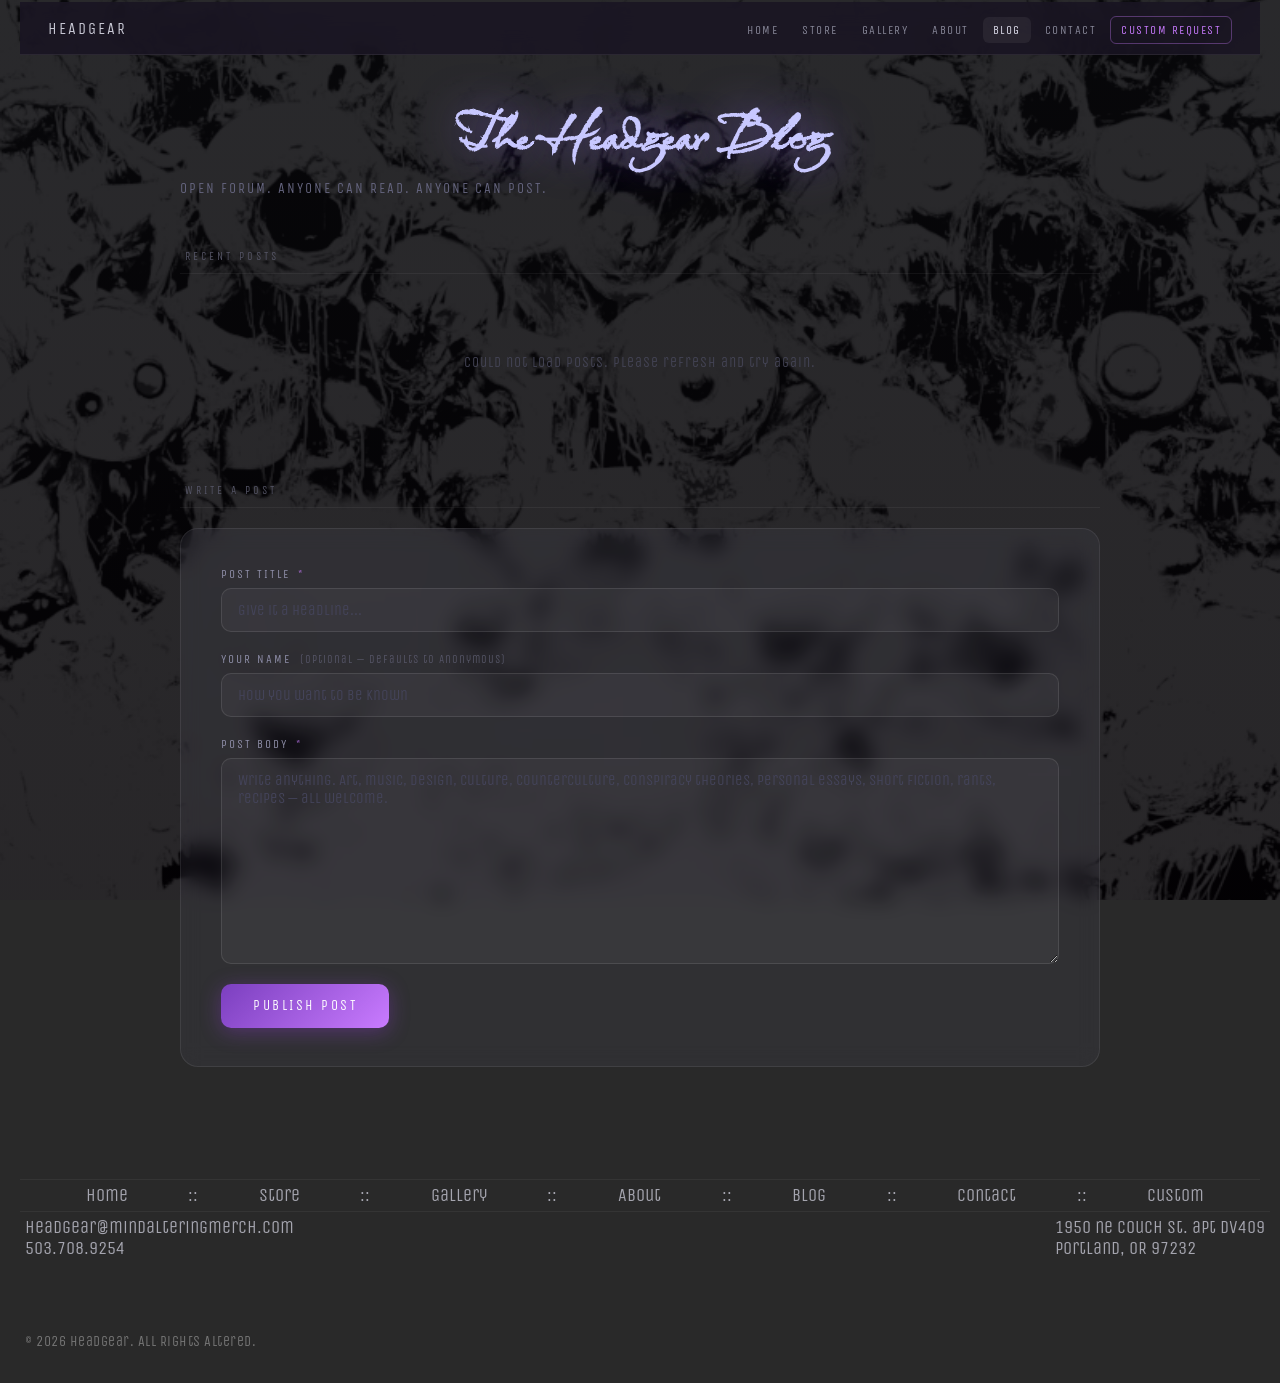
==== blog.html @ d74bf7a7 "adding blog and community" ====
<!DOCTYPE html>
<html lang="en">

<head>
    <meta charset="UTF-8">
    <meta name="viewport" content="width=device-width, initial-scale=1.0">
    <meta name="description" content="Headgear Community Blog — read and write posts, leave comments, start conversations.">
    <title>Blog | Headgear</title>
    <link rel="preconnect" href="https://fonts.googleapis.com">
    <link rel="preconnect" href="https://fonts.gstatic.com" crossorigin>
    <link href="https://fonts.googleapis.com/css2?family=Babylonica:wght@400;700&family=Unica+One:wght@300;400;500;600;700&display=swap" rel="stylesheet">
    <link rel="stylesheet" href="css/default.css">
    <link rel="stylesheet" href="css/community.css">
</head>

<body>
    <div class="container">

        <!-- Nav -->
        <nav class="site-nav" aria-label="Site navigation">
            <a href="index.html" class="nav-logo">HEADGEAR</a>
            <ul class="nav-links">
                <li><a href="index.html">Home</a></li>
                <li><a href="index.html#store">Store</a></li>
                <li><a href="index.html#gallery">Gallery</a></li>
                <li><a href="index.html#about">About</a></li>
                <li><a href="blog.html" class="active">Blog</a></li>
                <li><a href="contact.html">Contact</a></li>
                <li><a href="custom.html" class="nav-cta">Custom Request</a></li>
            </ul>
        </nav>

        <div class="page-wrap" style="max-width:960px;">

            <!-- Hero -->
            <header class="page-hero">
                <h1>The Headgear Blog</h1>
                <p class="hero-sub">Open forum. Anyone can read. Anyone can post.</p>
            </header>

            <!-- Blog Feed -->
            <section aria-label="Blog posts">
                <p class="section-label">Recent Posts</p>
                <div class="blog-feed" id="blog-feed">
                    <!-- Rendered by community.js -->
                </div>
            </section>

            <!-- Submit a Post -->
            <section aria-label="Write a blog post">
                <p class="section-label">Write a Post</p>

                <!-- Confirm (hidden until submit) -->
                <div class="confirm-message glass-panel" id="blog-post-confirm" role="alert" aria-live="polite">
                    <span class="confirm-icon">📝</span>
                    <h2>Post Submitted</h2>
                    <p>Your post is now live in the feed. Scroll up to see it.</p>
                    <button class="btn-secondary" onclick="document.getElementById('blog-post-confirm').classList.remove('visible'); document.getElementById('blog-post-panel').style.display=''; document.getElementById('blog-post-form').reset();">
                        Write another
                    </button>
                </div>

                <div class="glass-panel" id="blog-post-panel">
                    <form class="community-form" id="blog-post-form" novalidate>

                        <!-- Title (required) -->
                        <div class="form-group">
                            <label for="bp-title">Post Title <span class="req">*</span></label>
                            <input type="text" id="bp-title" name="title" placeholder="Give it a headline..."
                                data-required autocomplete="off">
                            <span class="field-error">Title is required.</span>
                        </div>

                        <!-- Author (optional) -->
                        <div class="form-group">
                            <label for="bp-name">Your Name <span class="opt">(optional — defaults to Anonymous)</span></label>
                            <input type="text" id="bp-name" name="name" placeholder="How you want to be known"
                                autocomplete="name">
                        </div>

                        <!-- Body (required) -->
                        <div class="form-group">
                            <label for="bp-body">Post Body <span class="req">*</span></label>
                            <textarea id="bp-body" name="body" rows="10"
                                placeholder="Write anything. Art, music, design, culture, counterculture, conspiracy theories, personal essays, short fiction, rants, recipes — all welcome."
                                data-required></textarea>
                            <span class="field-error">Post body is required.</span>
                        </div>

                        <button type="submit" class="btn-submit" id="blog-submit">Publish Post</button>
                    </form>
                </div>
            </section>
        </div>

        <!-- Footer -->
        <footer class="footer">
            <div class="menu">
                <a href="index.html">Home</a> ::
                <a href="index.html#store">Store</a> ::
                <a href="index.html#gallery">Gallery</a> ::
                <a href="index.html#about">About</a> ::
                <a href="blog.html">Blog</a> ::
                <a href="contact.html">Contact</a> ::
                <a href="custom.html">Custom</a>
            </div>
            <div class="cont">
                <div>headgear@mindalteringmerch.com<br />503.708.9254</div>
                <div>1950 ne Couch st. apt dv409 <br />Portland, OR 97232</div>
            </div>
            <p>&copy; 2026 Headgear. All Rights Altered.</p>
            <p>&nbsp;</p>
        </footer>
    </div>

    <script src="js/community.js" defer></script>
</body>

</html>
---- css/default.css ----
/* Brand Theme and Global Styles */
body {
    background-color: #292929;
    color: #a5a5af;
    font-family: 'Unica One', -apple-system, BlinkMacSystemFont, "Segoe UI", Roboto, sans-serif;
    margin: 0;
    padding: 0;
    min-height: 100vh;
}

a {
    text-decoration: none;
    color: #a5a5af;
}

p {
    font-size: 1rem;
    margin: 0;
    font-family: 'Unica One';
    text-align: justify;
    padding: 5px;
}

.container {
    width: 100%;
    min-height: 100vh;
    background-image: linear-gradient(rgba(41, 41, 55, 0.18), rgba(31, 11, 41, 0.08)), url("../img/bg-med.png");
    background-size: cover;
    background-position: center;
    background-attachment: fixed;
    display: flex;
    flex-direction: column;
    box-sizing: border-box;
    padding: 2px 20px;
}

/* Header Section */
.header {
    display: flex;
    flex-direction: column;
    align-items: center;
    margin-top: 0;

}

.logo {
    max-width: 450px;
    width: 100%;
    display: flex;
    justify-content: center;
    align-items: start;
}

.logo img {
    width: 80%;
    height: auto;
    /*  filter: drop-shadow(0 0 20px rgba(255, 255, 255, 0.05)); */
}

.tagline {
    margin: 0;
    padding: 0;
    text-align: center;
    margin-bottom: 20px;
    max-width: 574px;
}

.tagline img {
    width: 100%;
    height: auto;

}

/* Intro Section & Glassmorphic Card */
.intro-section {
    display: flex;
    justify-content: center;
    margin-bottom: 60px;
}

.glass-card {
    background: rgba(200, 200, 255, 0.1);
    backdrop-filter: blur(2px);
    -webkit-backdrop-filter: blur(2px);
    border: 1px solid rgba(255, 255, 255, 0.08);
    border-radius: 16px;
    padding: 30px 40px;
    box-sizing: border-box;
    /* Shrink to content, centered by parent flex */
    display: inline-flex;
    flex-direction: row;
    align-items: stretch;
    /* justify-content: flex-end; */
    gap: 10px;
}

/*
.glass-card p {
    font-size: 1em;
    color: #e0e0e6;
    margin: 0;
    text-align: right;
}
*/
/* Text block: stretches to match image column height via align-items:stretch */
/*
.intro-lead {
    display: flex;
    align-items: center;
font-size: 1.25rem !important; 
line-height: 1.6; 
margin: 0 !important;
color: #ffffff !important;
text-align: right;
}
*/

/* Image column: sized by the image's own intrinsic dimensions */
.intro-pic {

    width: 100%;
}

/* Never upscale beyond intrinsic size; height matches column via flex */
.intro-pic img {
    max-width: 281px;
    max-height: 349px;
    height: auto;
    width: 100%;
    min-width: 150px;
    object-fit: contain;
}

.intro-columns {
    display: flex;
    gap: 40px;
    text-align: left;
    margin-top: 25px;
}

.intro-column {
    flex: 1;
}

.intro-column h3 {
    font-size: 1.25rem;
    text-transform: uppercase;
    letter-spacing: 1.5px;
    margin-top: 0;
    margin-bottom: 15px;
    font-family: 'Rajdhani', sans-serif;
    font-weight: 600;
}

.intro-column:first-of-type h3 {
    color: #00ffff;
    /* Neon cyan for Celebrate */
    border-bottom: 1px solid rgba(0, 255, 255, 0.2);
    padding-bottom: 8px;
}

.intro-column:last-of-type h3 {
    color: #ff3366;
    /* Neon pink for Oppose */
    border-bottom: 1px solid rgba(255, 51, 102, 0.2);
    padding-bottom: 8px;
}

.intro-column ul {
    list-style: none;
    padding: 0;
    margin: 0;
}

.intro-column li {
    font-size: 0.95rem;
    line-height: 1.6;
    margin-bottom: 12px;
    color: #b0b0bb;
    position: relative;
    padding-left: 20px;
}

.intro-column li::before {
    content: "•";
    position: absolute;
    left: 0;
    font-size: 1.2rem;
    line-height: 1.2;
}

.intro-column:first-of-type li::before {
    color: #00ffff;
}

.intro-column:last-of-type li::before {
    color: #ff3366;
}

.intro-column li strong {
    color: #ffffff;
}

/* Gallery Section & Grid */
.gallery-section {
    margin-top: 40px;
    margin-bottom: 80px;
    max-width: 1200px;
    width: 100%;
    margin-left: auto;
    margin-right: auto;
}

.gallery-header {
    text-align: center;
    margin-bottom: 45px;
}

.gallery-header h2 {
    width: 60%;
    max-width: 320px;
    font-family: 'Babylonica', cursive;
    font-size: 2.6rem;
    color: #000099;
    /* Neon yellow/gold */
    margin: 0 0 10px 0;
    /* text-shadow: 1px 1px 0px rgba(0, 0, 0, 0.8), 0 0 2px rgba(255, 54, 0, 0.9); */
}

/*
.gallery-header p {
    font-size: 1.05rem;
    color: #b0b0bb;
    max-width: 600px;
    margin: 0 auto;
    font-weight: 300;
}
*/
.gallery-grid {
    display: grid;
    grid-template-columns: repeat(auto-fill, minmax(220px, 1fr));
    gap: 24px;
    padding: 10px 0;
}

.gallery-item {
    position: relative;
    border-radius: 12px;
    overflow: hidden;
    background-color: rgba(0, 0, 0, 0.4);
    border: 1px solid rgba(255, 255, 255, 0.05);
    aspect-ratio: 1 / 1;
    cursor: pointer;
    box-shadow: 0 6px 20px rgba(0, 0, 0, 0.3);
    transition: transform 0.4s cubic-bezier(0.165, 0.84, 0.44, 1),
        border-color 0.3s ease,
        box-shadow 0.3s ease;
}

.gallery-item::after {
    content: '';
    position: absolute;
    inset: 0;
    border: 2px solid transparent;
    border-radius: 12px;
    transition: border-color 0.3s ease;
    pointer-events: none;
}

.gallery-item:hover {
    transform: translateY(-8px) scale(1.02);
    box-shadow: 0 12px 30px rgba(255, 51, 102, 0.25);
}

.gallery-item:hover::after {
    border-color: rgba(255, 51, 102, 0.6);
}

.gallery-item img {
    width: 100%;
    height: 100%;
    object-fit: cover;
    transition: filter 0.4s ease;
    filter: grayscale(15%) brightness(85%);
}

.gallery-item:hover img {
    filter: grayscale(0%) brightness(105%);
}

/* Image title overlay inside thumbnail */
.gallery-item-overlay {
    position: absolute;
    bottom: 0;
    left: 0;
    right: 0;
    background: linear-gradient(transparent, rgba(0, 0, 0, 0.9));
    padding: 15px;
    opacity: 0;
    transform: translateY(10px);
    transition: opacity 0.3s ease, transform 0.3s ease;
}

.gallery-item:hover .gallery-item-overlay {
    opacity: 1;
    transform: translateY(0);
}

.gallery-item-title {
    font-size: 0.95rem;
    font-weight: 500;
    color: #fff;
    margin: 0;
    white-space: nowrap;
    overflow: hidden;
    text-overflow: ellipsis;
    letter-spacing: 0.5px;
}

/* Shadowbox (Lightbox Modal) styling */
.shadowbox {
    position: fixed;
    top: 0;
    left: 0;
    width: 100%;
    height: 100%;
    background-color: rgba(15, 15, 15, 0.96);
    z-index: 1000;
    opacity: 0;
    pointer-events: none;
    transition: opacity 0.35s ease;
    display: flex;
    justify-content: center;
    align-items: center;
    user-select: none;
}

.shadowbox.active {
    opacity: 1;
    pointer-events: auto;
}

.shadowbox-close {
    position: absolute;
    top: 25px;
    right: 30px;
    background: none;
    border: none;
    color: #fff;
    font-size: 45px;
    cursor: pointer;
    line-height: 1;
    opacity: 0.6;
    transition: opacity 0.2s ease, transform 0.2s ease;
    z-index: 1010;
}

.shadowbox-close:hover {
    opacity: 1;
    transform: scale(1.1);
}

.shadowbox-nav {
    position: absolute;
    top: 50%;
    transform: translateY(-50%);
    background: rgba(255, 255, 255, 0.03);
    border: 1px solid rgba(255, 255, 255, 0.08);
    color: #fff;
    width: 56px;
    height: 56px;
    border-radius: 50%;
    cursor: pointer;
    display: flex;
    justify-content: center;
    align-items: center;
    opacity: 0.5;
    transition: all 0.2s ease;
    z-index: 1010;
}

.shadowbox-nav:hover {
    opacity: 1;
    background: rgba(255, 255, 255, 0.12);
    border-color: rgba(255, 255, 255, 0.25);
    transform: translateY(-50%) scale(1.05);
}

.shadowbox-nav svg {
    width: 28px;
    height: 28px;
    fill: currentColor;
}

.shadowbox-prev {
    left: 30px;
}

.shadowbox-next {
    right: 30px;
}

.shadowbox-content {
    max-width: 85%;
    max-height: 80%;
    display: flex;
    justify-content: center;
    align-items: center;
    transform: scale(0.96);
    transition: transform 0.35s cubic-bezier(0.165, 0.84, 0.44, 1);
}

.shadowbox.active .shadowbox-content {
    transform: scale(1);
}

.shadowbox-content img {
    max-width: 100%;
    max-height: 75vh;
    object-fit: contain;
    border-radius: 8px;
    box-shadow: 0 15px 50px rgba(0, 0, 0, 0.8);
    border: 1px solid rgba(255, 255, 255, 0.1);
    /* Prevent image dragging */
    -webkit-user-drag: none;
}

.shadowbox-info {
    position: absolute;
    bottom: 35px;
    left: 50%;
    transform: translateX(-50%);
    text-align: center;
    width: 85%;
    max-width: 600px;
    z-index: 1010;
}

.shadowbox-caption {
    font-family: 'Cabin Sketch', cursive;
    font-size: 1.8rem;
    color: #fff;
    margin: 0 0 5px 0;
    text-shadow: 2px 2px 4px rgba(0, 0, 0, 0.9), 0 0 10px rgba(255, 255, 255, 0.1);
}

.shadowbox-counter {
    font-size: 0.9rem;
    color: #888;
    letter-spacing: 1px;
}

/* about section */
.about-section {
    margin-top: 30px;
    margin-bottom: 30px;
    max-width: 1200px;
    width: 100%;
    margin-left: auto;
    margin-right: auto;
}

.about-section div {
    text-align: center;
    margin-bottom: 45px;
}

.about-tagline {
    margin: 0;
    padding: 0;
    text-align: center;
    margin-bottom: 20px;
}

.about-tagline img {
    width: 100%;
    height: auto;
    max-width: 574px;
}

/* Footer Section */
.footer {
    background-image: url('../img/pentanarchysymbol.png');
    background-position: center bottom 10px;
    background-repeat: no-repeat;
    background-attachment: fixed;
    background-size: 15%;
    padding: 0;
    margin-top: auto;
    border-top: 1px solid rgba(255, 255, 255, 0.05);
}

.footer .menu {
    display: flex;
    width: 100%;
    height: auto;
    justify-content: space-evenly;
    text-align: left;
    font-size: 1.1rem;
    font-family: 'Unica One';
    padding: 5px;
}

.footer .cont {
    padding: 5px 5px 70px 5px;
    border-top: 1px solid rgba(255, 255, 255, 0.05);
    display: flex;
    width: 100%;
    height: auto;
    justify-content: space-between;
    text-align: left;
    font-size: 1.1rem;
    font-family: 'Unica One';
}

.footer p {
    font-size: 0.85rem;
    color: #777;
    margin: 0;
    letter-spacing: 0.5px;
}

/* Responsiveness & Mobile Tweaks */
@media (max-width: 768px) {
    .container {
        padding: 2px 20px;
    }

    .header {
        margin-top: 2px;
        margin-bottom: 10px;
    }

    .logo {
        max-width: 300px;
    }

    /*
    .glass-card {
        padding: 20px 30px;
        flex-direction: row;
        align-items: center;
        gap: 20px;
        width: 100%;
    }

    .intro-lead {
        text-align: right;
        width: 100%;
    }

    .glass-card p {
        font-size: 1.2em;
        line-height: normal;
    }
*/


    .gallery-header {
        margin-bottom: 30px;
    }

    .gallery-header h2 {
        font-size: 2rem;
    }

    .gallery-grid {
        grid-template-columns: repeat(auto-fill, minmax(145px, 1fr));
        gap: 16px;
    }

    .shadowbox-nav {
        width: 46px;
        height: 46px;
    }

    .shadowbox-prev {
        left: 15px;
    }

    .shadowbox-next {
        right: 15px;
    }

    .shadowbox-close {
        top: 15px;
        right: 20px;
        font-size: 38px;
    }

    .shadowbox-caption {
        font-size: 1.4rem;
    }

    .shadowbox-content img {
        max-height: 65vh;
    }


}


@media (max-width: 420px) {

    .glass-card {
        background: none;
        backdrop-filter: none;
        -webkit-backdrop-filter: none;
        border: none;
        padding: 0px;
        box-sizing: border-box;
        /* Shrink to content, centered by parent flex */
        /* justify-content: flex-end; */
        gap: 10px;
    }


}
---- css/community.css ----
/* =========================================================
   Headgear — Community Styles
   contact.html · blog.html · custom.html
   ========================================================= */

/* ── Site-wide Nav Bar ───────────────────────────────────── */
.site-nav {
    position: sticky;
    top: 0;
    z-index: 900;
    background: rgba(25, 20, 35, 0.85);
    backdrop-filter: blur(14px);
    -webkit-backdrop-filter: blur(14px);
    border-bottom: 1px solid rgba(255, 255, 255, 0.07);
    padding: 0 28px;
    display: flex;
    align-items: center;
    justify-content: space-between;
    height: 52px;
    gap: 16px;
}

.site-nav .nav-logo {
    font-family: 'Unica One', sans-serif;
    font-size: 1rem;
    color: #c8c8d4;
    text-decoration: none;
    letter-spacing: 2px;
    white-space: nowrap;
    flex-shrink: 0;
}

.nav-links {
    display: flex;
    gap: 4px;
    list-style: none;
    margin: 0;
    padding: 0;
    flex-wrap: wrap;
    justify-content: flex-end;
}

.nav-links li a {
    font-family: 'Unica One', sans-serif;
    font-size: 0.78rem;
    letter-spacing: 1.5px;
    text-transform: uppercase;
    color: #888899;
    text-decoration: none;
    padding: 6px 10px;
    border-radius: 6px;
    transition: color 0.2s ease, background 0.2s ease;
    white-space: nowrap;
}

.nav-links li a:hover,
.nav-links li a.active {
    color: #e0e0ee;
    background: rgba(255, 255, 255, 0.06);
}

.nav-links li a.nav-cta {
    color: #c97bff;
    border: 1px solid rgba(201, 123, 255, 0.35);
}

.nav-links li a.nav-cta:hover {
    background: rgba(201, 123, 255, 0.12);
    color: #d9a0ff;
}

/* ── Page Layout ─────────────────────────────────────────── */
.page-wrap {
    max-width: 860px;
    width: 100%;
    margin: 0 auto;
    padding: 48px 20px 80px;
    box-sizing: border-box;
}

.page-hero {
    text-align: center;
    margin-bottom: 48px;
}

.page-hero h1 {
    font-family: 'Babylonica', cursive;
    font-size: 3.8rem;
    color: #c8c8ff;
    margin: 0 0 10px;
    text-shadow: 0 0 40px rgba(160, 120, 255, 0.5);
    line-height: 1.1;
}

.page-hero .hero-sub {
    font-family: 'Unica One', sans-serif;
    font-size: 0.9rem;
    letter-spacing: 2px;
    text-transform: uppercase;
    color: #666680;
    margin: 0;
    padding: 0;
}

/* ── Glass Panel ─────────────────────────────────────────── */
.glass-panel {
    background: rgba(200, 200, 255, 0.05);
    backdrop-filter: blur(10px);
    -webkit-backdrop-filter: blur(10px);
    border: 1px solid rgba(255, 255, 255, 0.08);
    border-radius: 18px;
    padding: 38px 40px;
    box-sizing: border-box;
    margin-bottom: 32px;
}

/* ── Section Label ───────────────────────────────────────── */
.section-label {
    font-family: 'Unica One', sans-serif;
    font-size: 0.7rem;
    letter-spacing: 3px;
    text-transform: uppercase;
    color: #555566;
    margin: 0 0 20px;
    padding-bottom: 10px;
    border-bottom: 1px solid rgba(255, 255, 255, 0.05);
}

/* ── Forms ───────────────────────────────────────────────── */
.community-form {
    display: flex;
    flex-direction: column;
    gap: 20px;
}

.form-group {
    display: flex;
    flex-direction: column;
    gap: 7px;
}

.form-row {
    display: grid;
    grid-template-columns: 1fr 1fr;
    gap: 20px;
}

.form-group label {
    font-family: 'Unica One', sans-serif;
    font-size: 0.75rem;
    letter-spacing: 2px;
    text-transform: uppercase;
    color: #9090aa;
}

.form-group label .req { color: #c97bff; margin-left: 3px; }
.form-group label .opt {
    color: #555566; font-size: 0.7rem;
    letter-spacing: 1px; margin-left: 4px; text-transform: none;
}

.form-group input,
.form-group select,
.form-group textarea {
    background: rgba(255, 255, 255, 0.04);
    border: 1px solid rgba(255, 255, 255, 0.1);
    border-radius: 10px;
    color: #d0d0e0;
    font-family: 'Unica One', sans-serif;
    font-size: 0.95rem;
    padding: 12px 16px;
    outline: none;
    transition: border-color 0.25s ease, box-shadow 0.25s ease, background 0.25s ease;
    width: 100%;
    box-sizing: border-box;
    resize: vertical;
}

.form-group input::placeholder,
.form-group textarea::placeholder { color: #44445a; }
.form-group select option { background: #1e1a2e; color: #d0d0e0; }

.form-group input:focus,
.form-group select:focus,
.form-group textarea:focus {
    border-color: rgba(201, 123, 255, 0.5);
    box-shadow: 0 0 0 3px rgba(201, 123, 255, 0.1);
    background: rgba(255, 255, 255, 0.07);
}

.form-group input.invalid,
.form-group textarea.invalid {
    border-color: rgba(255, 80, 100, 0.6);
    box-shadow: 0 0 0 3px rgba(255, 80, 100, 0.12);
}

.field-error {
    font-size: 0.75rem;
    color: #ff6080;
    font-family: 'Unica One', sans-serif;
    letter-spacing: 0.5px;
    display: none;
}

.field-error.visible { display: block; }

/* ── Buttons ─────────────────────────────────────────────── */
.btn-submit {
    background: linear-gradient(135deg, #7b3fbf 0%, #c97bff 100%);
    color: #fff;
    font-family: 'Unica One', sans-serif;
    font-size: 0.85rem;
    letter-spacing: 2.5px;
    text-transform: uppercase;
    border: none;
    border-radius: 10px;
    padding: 14px 32px;
    cursor: pointer;
    align-self: flex-start;
    transition: opacity 0.2s ease, transform 0.2s ease, box-shadow 0.2s ease;
    box-shadow: 0 4px 20px rgba(150, 60, 220, 0.35);
}

.btn-submit:hover {
    opacity: 0.88;
    transform: translateY(-2px);
    box-shadow: 0 8px 28px rgba(150, 60, 220, 0.5);
}

.btn-submit:active { transform: translateY(0); }

.btn-secondary {
    background: rgba(255, 255, 255, 0.05);
    color: #9090aa;
    font-family: 'Unica One', sans-serif;
    font-size: 0.78rem;
    letter-spacing: 2px;
    text-transform: uppercase;
    border: 1px solid rgba(255, 255, 255, 0.1);
    border-radius: 8px;
    padding: 8px 18px;
    cursor: pointer;
    transition: all 0.2s ease;
}

.btn-secondary:hover {
    background: rgba(255, 255, 255, 0.09);
    color: #c0c0d0;
    border-color: rgba(255, 255, 255, 0.2);
}

/* ── Confirm Message ─────────────────────────────────────── */
.confirm-message {
    display: none;
    text-align: center;
    padding: 40px 20px;
    animation: fadeInUp 0.5s ease forwards;
}

.confirm-message.visible {
    display: flex;
    flex-direction: column;
    align-items: center;
    gap: 16px;
}

.confirm-icon { font-size: 3rem; line-height: 1; }

.confirm-message h2 {
    font-family: 'Babylonica', cursive;
    font-size: 2.8rem;
    color: #c97bff;
    margin: 0;
    text-shadow: 0 0 30px rgba(201, 123, 255, 0.4);
}

.confirm-message p {
    color: #8888a0;
    font-size: 0.9rem;
    text-align: center;
}

/* ── Blog: Feed & Cards ──────────────────────────────────── */
.blog-feed {
    display: flex;
    flex-direction: column;
    gap: 28px;
    margin-bottom: 48px;
}

.blog-post-card {
    background: rgba(200, 200, 255, 0.04);
    border: 1px solid rgba(255, 255, 255, 0.07);
    border-radius: 16px;
    overflow: hidden;
    transition: border-color 0.3s ease, box-shadow 0.3s ease;
    animation: fadeInUp 0.4s ease both;
}

.blog-post-card:hover {
    border-color: rgba(201, 123, 255, 0.2);
    box-shadow: 0 6px 30px rgba(120, 60, 180, 0.15);
}

.blog-post-header { padding: 26px 28px 18px; }

.blog-post-title {
    font-family: 'Unica One', sans-serif;
    font-size: 1.3rem;
    color: #d8d8ee;
    margin: 0 0 8px;
    letter-spacing: 0.5px;
}

.blog-post-meta {
    display: flex;
    align-items: center;
    gap: 14px;
    flex-wrap: wrap;
}

.blog-post-author {
    font-size: 0.78rem;
    letter-spacing: 1.5px;
    text-transform: uppercase;
    color: #c97bff;
    font-family: 'Unica One', sans-serif;
}

.blog-post-date {
    font-size: 0.75rem;
    color: #444458;
    font-family: 'Unica One', sans-serif;
    letter-spacing: 0.5px;
}

.blog-post-body {
    padding: 0 28px 20px;
    color: #9090a8;
    font-size: 0.95rem;
    line-height: 1.7;
    white-space: pre-wrap;
    word-break: break-word;
    margin: 0;
    text-align: left;
}

.blog-post-actions {
    display: flex;
    align-items: center;
    gap: 12px;
    padding: 14px 28px;
    border-top: 1px solid rgba(255, 255, 255, 0.05);
    background: rgba(0, 0, 0, 0.15);
}

.btn-like {
    background: none;
    border: 1px solid rgba(255, 255, 255, 0.1);
    border-radius: 20px;
    color: #666680;
    font-family: 'Unica One', sans-serif;
    font-size: 0.78rem;
    letter-spacing: 1px;
    padding: 5px 14px;
    cursor: pointer;
    transition: all 0.2s ease;
    display: flex;
    align-items: center;
    gap: 6px;
}

.btn-like:hover {
    border-color: rgba(201, 123, 255, 0.4);
    color: #c97bff;
    background: rgba(201, 123, 255, 0.06);
}

.btn-like.liked {
    border-color: rgba(201, 123, 255, 0.5);
    color: #c97bff;
    background: rgba(201, 123, 255, 0.1);
}

.btn-toggle-comments {
    background: none;
    border: none;
    color: #555570;
    font-family: 'Unica One', sans-serif;
    font-size: 0.78rem;
    letter-spacing: 1px;
    text-transform: uppercase;
    cursor: pointer;
    padding: 5px 0;
    transition: color 0.2s ease;
    margin-left: auto;
}

.btn-toggle-comments:hover { color: #9090b0; }

/* ── Blog: Comments ──────────────────────────────────────── */
.comment-section {
    border-top: 1px solid rgba(255, 255, 255, 0.05);
    padding: 20px 28px 24px;
    background: rgba(0, 0, 0, 0.1);
    display: none;
}

.comment-section.open { display: block; }

.comment-list {
    display: flex;
    flex-direction: column;
    gap: 16px;
    margin-bottom: 24px;
}

.comment-item { display: flex; gap: 12px; }

.comment-avatar {
    width: 32px;
    height: 32px;
    border-radius: 50%;
    background: linear-gradient(135deg, #4a2a70, #9b5de5);
    display: flex;
    align-items: center;
    justify-content: center;
    font-size: 0.75rem;
    color: #fff;
    font-family: 'Unica One', sans-serif;
    flex-shrink: 0;
    letter-spacing: 0.5px;
}

.comment-bubble {
    background: rgba(255, 255, 255, 0.04);
    border: 1px solid rgba(255, 255, 255, 0.06);
    border-radius: 12px;
    padding: 12px 16px;
    flex: 1;
}

.comment-author-line {
    display: flex;
    align-items: baseline;
    gap: 10px;
    margin-bottom: 6px;
}

.comment-author {
    font-family: 'Unica One', sans-serif;
    font-size: 0.78rem;
    letter-spacing: 1.5px;
    text-transform: uppercase;
    color: #c97bff;
}

.comment-date { font-size: 0.7rem; color: #404050; font-family: 'Unica One', sans-serif; }

.comment-text {
    font-size: 0.88rem;
    color: #8888a0;
    line-height: 1.6;
    word-break: break-word;
    margin: 0;
    padding: 0;
    text-align: left;
}

.no-comments {
    font-size: 0.82rem;
    color: #444455;
    font-family: 'Unica One', sans-serif;
    letter-spacing: 1px;
    margin-bottom: 20px;
    font-style: italic;
}

.comment-form {
    display: flex;
    flex-direction: column;
    gap: 10px;
}

.comment-form input,
.comment-form textarea {
    background: rgba(255, 255, 255, 0.04);
    border: 1px solid rgba(255, 255, 255, 0.08);
    border-radius: 8px;
    color: #d0d0e0;
    font-family: 'Unica One', sans-serif;
    font-size: 0.88rem;
    padding: 10px 14px;
    outline: none;
    transition: border-color 0.2s ease;
    width: 100%;
    box-sizing: border-box;
    resize: vertical;
}

.comment-form input::placeholder,
.comment-form textarea::placeholder { color: #383848; }

.comment-form input:focus,
.comment-form textarea:focus { border-color: rgba(201, 123, 255, 0.4); }

.comment-form-row {
    display: flex;
    gap: 10px;
    align-items: flex-start;
}

.comment-form-row input { flex: 1; }

.btn-post-comment {
    background: rgba(201, 123, 255, 0.15);
    border: 1px solid rgba(201, 123, 255, 0.35);
    border-radius: 8px;
    color: #c97bff;
    font-family: 'Unica One', sans-serif;
    font-size: 0.75rem;
    letter-spacing: 1.5px;
    text-transform: uppercase;
    padding: 10px 18px;
    cursor: pointer;
    transition: all 0.2s ease;
    white-space: nowrap;
    flex-shrink: 0;
}

.btn-post-comment:hover {
    background: rgba(201, 123, 255, 0.25);
    border-color: rgba(201, 123, 255, 0.6);
    color: #d9a0ff;
}

.blog-empty {
    text-align: center;
    padding: 60px 20px;
    color: #444455;
    font-family: 'Unica One', sans-serif;
    letter-spacing: 1px;
    font-size: 0.9rem;
}

/* ── Loading / Error States ──────────────────────────────── */
.blog-loading {
    text-align: center;
    padding: 60px 20px;
    font-family: 'Unica One', sans-serif;
    font-size: 0.82rem;
    letter-spacing: 2px;
    text-transform: uppercase;
    color: #444458;
    display: flex;
    align-items: center;
    justify-content: center;
    gap: 6px;
}

.loading-dot {
    width: 6px;
    height: 6px;
    border-radius: 50%;
    background: #7b3fbf;
    display: inline-block;
    animation: dotPulse 1.2s ease-in-out infinite;
}

.loading-dot:nth-child(2) { animation-delay: 0.2s; }
.loading-dot:nth-child(3) { animation-delay: 0.4s; }

@keyframes dotPulse {
    0%, 80%, 100% { opacity: 0.2; transform: scale(0.8); }
    40%            { opacity: 1;   transform: scale(1.2); }
}

.sb-error {
    color: #ff6b80;
    font-family: 'Unica One', sans-serif;
    font-size: 0.78rem;
    letter-spacing: 1px;
    margin-top: 10px;
    padding: 10px 14px;
    background: rgba(255, 80, 100, 0.07);
    border: 1px solid rgba(255, 80, 100, 0.2);
    border-radius: 8px;
}

.btn-submit:disabled,
.btn-post-comment:disabled {
    opacity: 0.5;
    cursor: not-allowed;
    transform: none;
}

/* ── Custom Request: Product Type ────────────────────────── */
.product-type-grid {
    display: grid;
    grid-template-columns: repeat(auto-fill, minmax(120px, 1fr));
    gap: 10px;
}

.product-type-option { position: relative; }

.product-type-option input[type="radio"] {
    position: absolute;
    opacity: 0;
    width: 0;
    height: 0;
}

.product-type-label {
    display: flex;
    flex-direction: column;
    align-items: center;
    justify-content: center;
    gap: 8px;
    padding: 16px 10px;
    background: rgba(255, 255, 255, 0.03);
    border: 1px solid rgba(255, 255, 255, 0.08);
    border-radius: 12px;
    cursor: pointer;
    transition: all 0.2s ease;
    text-align: center;
}

.product-type-label:hover {
    background: rgba(201, 123, 255, 0.06);
    border-color: rgba(201, 123, 255, 0.3);
}

.product-type-option input[type="radio"]:checked + .product-type-label {
    background: rgba(201, 123, 255, 0.12);
    border-color: rgba(201, 123, 255, 0.55);
    box-shadow: 0 0 16px rgba(201, 123, 255, 0.15);
}

.product-type-icon { font-size: 1.5rem; line-height: 1; }

.product-type-name {
    font-family: 'Unica One', sans-serif;
    font-size: 0.72rem;
    letter-spacing: 1.5px;
    text-transform: uppercase;
    color: #8888a0;
}

.product-type-option input[type="radio"]:checked + .product-type-label .product-type-name {
    color: #c97bff;
}

/* ── Budget Slider ───────────────────────────────────────── */
.budget-display {
    font-family: 'Unica One', sans-serif;
    font-size: 1.1rem;
    color: #c97bff;
    text-align: right;
    letter-spacing: 1px;
}

input[type="range"] {
    -webkit-appearance: none;
    appearance: none;
    width: 100%;
    height: 4px;
    background: rgba(255, 255, 255, 0.1);
    border-radius: 2px;
    outline: none;
    cursor: pointer;
    padding: 0;
    border: none;
}

input[type="range"]::-webkit-slider-thumb {
    -webkit-appearance: none;
    width: 18px;
    height: 18px;
    background: linear-gradient(135deg, #7b3fbf, #c97bff);
    border-radius: 50%;
    cursor: pointer;
    box-shadow: 0 0 8px rgba(201, 123, 255, 0.4);
    transition: transform 0.15s ease;
}

input[type="range"]::-webkit-slider-thumb:hover { transform: scale(1.2); }

input[type="range"]::-moz-range-thumb {
    width: 18px;
    height: 18px;
    background: linear-gradient(135deg, #7b3fbf, #c97bff);
    border-radius: 50%;
    cursor: pointer;
    border: none;
    box-shadow: 0 0 8px rgba(201, 123, 255, 0.4);
}

/* ── Animations ──────────────────────────────────────────── */
@keyframes fadeInUp {
    from { opacity: 0; transform: translateY(14px); }
    to   { opacity: 1; transform: translateY(0); }
}

/* ── Responsive ──────────────────────────────────────────── */
@media (max-width: 768px) {
    .site-nav { padding: 0 16px; }
    .nav-links li a { font-size: 0.72rem; padding: 5px 7px; }
    .page-hero h1 { font-size: 2.8rem; }
    .glass-panel { padding: 26px 22px; }
    .form-row { grid-template-columns: 1fr; }
    .blog-post-header, .blog-post-body,
    .blog-post-actions, .comment-section { padding-left: 18px; padding-right: 18px; }
    .product-type-grid { grid-template-columns: repeat(auto-fill, minmax(100px, 1fr)); }
}

@media (max-width: 480px) {
    .site-nav .nav-logo { display: none; }
    .nav-links { gap: 2px; justify-content: center; width: 100%; }
    .nav-links li a { font-size: 0.68rem; padding: 5px 6px; letter-spacing: 0.8px; }
    .page-hero h1 { font-size: 2.2rem; }
    .comment-form-row { flex-direction: column; }
    .btn-post-comment { align-self: flex-end; }
}
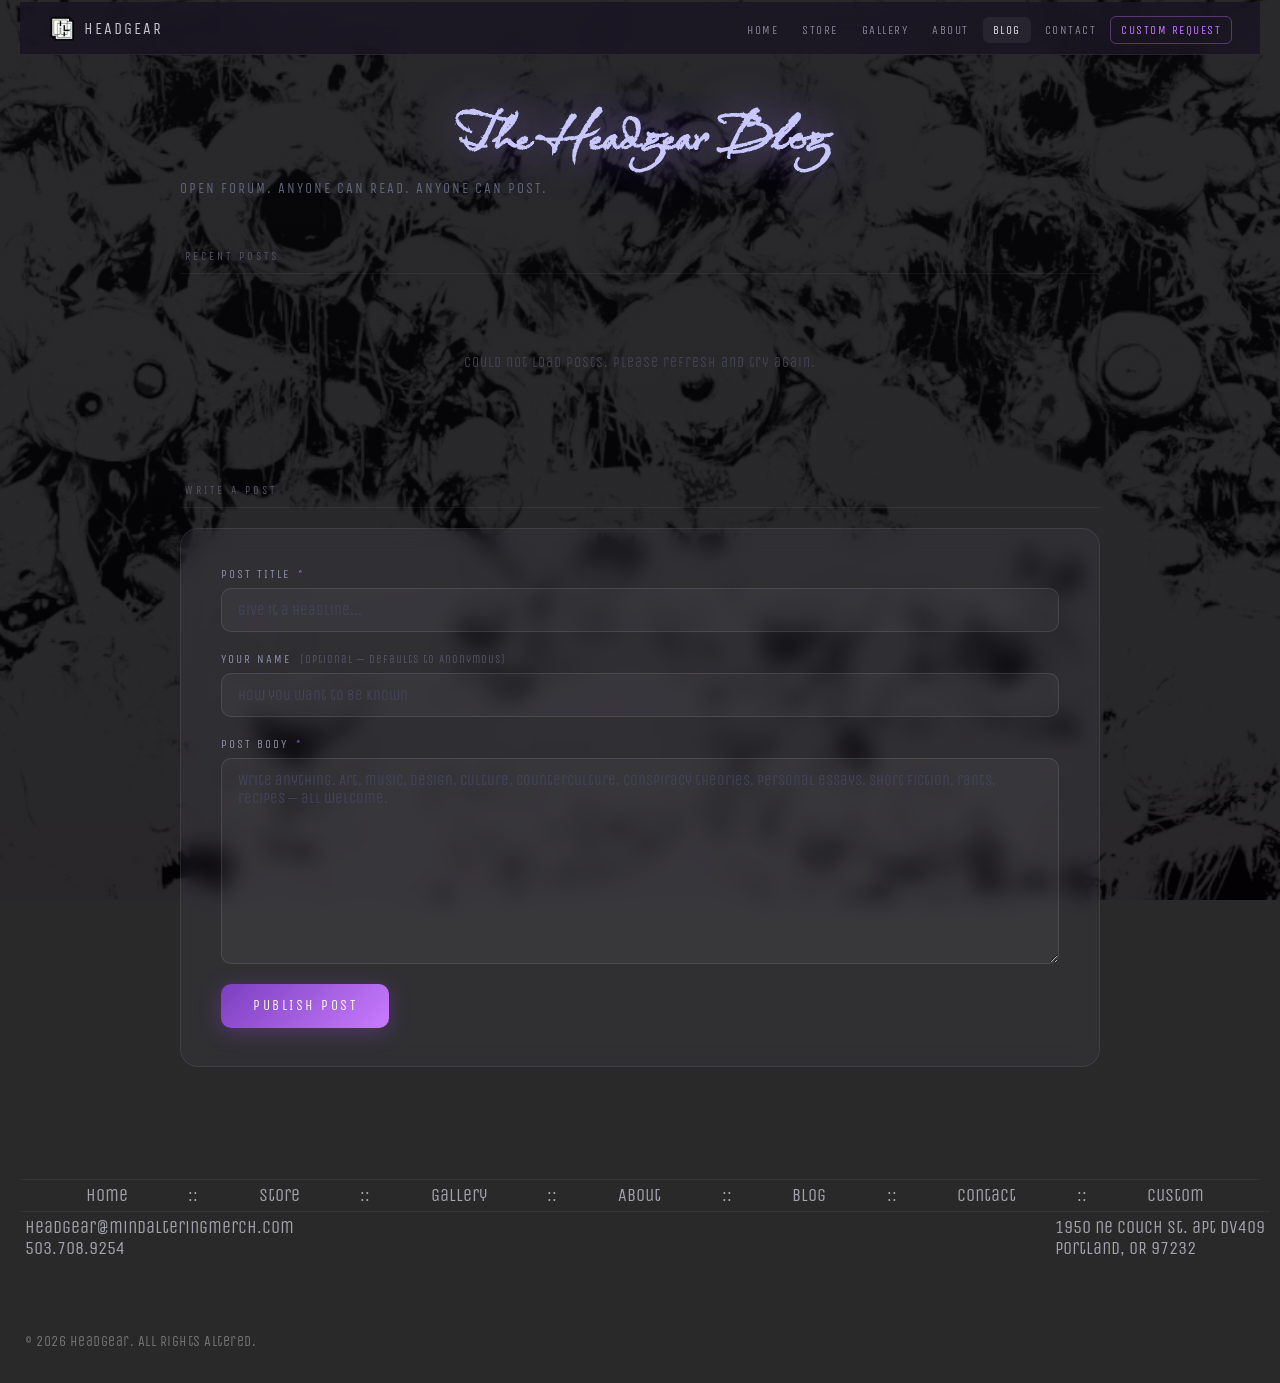
==== commit 90e4b840: "added anarchy promo" ====
--- a/blog.html
+++ b/blog.html
@@ -18,8 +18,16 @@
 
         <!-- Nav -->
         <nav class="site-nav" aria-label="Site navigation">
-            <a href="index.html" class="nav-logo">HEADGEAR</a>
-            <ul class="nav-links">
+            <a href="index.html" class="nav-brand">
+                <img src="img/logosymbol-med.png" alt="HG" class="nav-brand-logo">
+                <span class="nav-brand-text">HEADGEAR</span>
+            </a>
+            <button class="nav-hamburger" id="nav-hamburger" aria-label="Toggle navigation" aria-expanded="false" aria-controls="nav-links">
+                <span></span>
+                <span></span>
+                <span></span>
+            </button>
+            <ul class="nav-links" id="nav-links">
                 <li><a href="index.html">Home</a></li>
                 <li><a href="index.html#store">Store</a></li>
                 <li><a href="index.html#gallery">Gallery</a></li>
--- a/css/community.css
+++ b/css/community.css
@@ -20,15 +20,78 @@
     gap: 16px;
 }
 
-.site-nav .nav-logo {
+.site-nav .nav-brand {
+    display: flex;
+    align-items: center;
+    gap: 8px;
+    text-decoration: none;
+    flex-shrink: 0;
+}
+
+.nav-brand-logo {
+    width: 28px;
+    height: 28px;
+    object-fit: contain;
+    display: block;
+    flex-shrink: 0;
+}
+
+.nav-brand-text {
     font-family: 'Unica One', sans-serif;
     font-size: 1rem;
     color: #c8c8d4;
-    text-decoration: none;
     letter-spacing: 2px;
     white-space: nowrap;
+}
+
+/* Mobile-only full logo — hidden on desktop */
+.nav-brand-mobile-img { display: none; }
+
+.nav-mobile-logo {
+    width: 100%;
+    height: auto;
+    display: block;
+    object-fit: contain;
+    object-position: left center;
+}
+
+/* ── Hamburger Button (hidden on desktop) ────────────────── */
+.nav-hamburger {
+    display: none;
+    flex-direction: column;
+    justify-content: center;
+    align-items: center;
+    gap: 5px;
+    width: 36px;
+    height: 36px;
+    background: none;
+    border: 1px solid rgba(255, 255, 255, 0.12);
+    border-radius: 8px;
+    cursor: pointer;
+    padding: 0;
     flex-shrink: 0;
-}
+    transition: border-color 0.2s ease, background 0.2s ease;
+}
+
+.nav-hamburger:hover {
+    border-color: rgba(201, 123, 255, 0.4);
+    background: rgba(201, 123, 255, 0.06);
+}
+
+.nav-hamburger span {
+    display: block;
+    width: 18px;
+    height: 2px;
+    background: #c8c8d4;
+    border-radius: 2px;
+    transition: transform 0.3s ease, opacity 0.3s ease;
+    transform-origin: center;
+}
+
+/* Animated X when open */
+.nav-hamburger.open span:nth-child(1) { transform: translateY(7px) rotate(45deg); }
+.nav-hamburger.open span:nth-child(2) { opacity: 0; transform: scaleX(0); }
+.nav-hamburger.open span:nth-child(3) { transform: translateY(-7px) rotate(-45deg); }
 
 .nav-links {
     display: flex;
@@ -695,6 +758,254 @@
     box-shadow: 0 0 8px rgba(201, 123, 255, 0.4);
 }
 
+/* ── Owner Actions (Edit / Delete) ───────────────────────── */
+.owner-actions {
+    display: flex;
+    align-items: center;
+    gap: 6px;
+    margin-left: 4px;
+}
+
+.btn-owner-edit,
+.btn-owner-delete {
+    background: none;
+    border: 1px solid rgba(255, 255, 255, 0.1);
+    border-radius: 6px;
+    font-family: 'Unica One', sans-serif;
+    font-size: 0.7rem;
+    letter-spacing: 1px;
+    text-transform: uppercase;
+    padding: 3px 10px;
+    cursor: pointer;
+    transition: all 0.2s ease;
+    white-space: nowrap;
+}
+
+.btn-owner-edit {
+    color: #8888bb;
+}
+
+.btn-owner-edit:hover,
+.btn-owner-edit.active {
+    background: rgba(201, 123, 255, 0.1);
+    border-color: rgba(201, 123, 255, 0.4);
+    color: #c97bff;
+}
+
+.btn-owner-delete {
+    color: #886666;
+}
+
+.btn-owner-delete:hover {
+    background: rgba(255, 80, 80, 0.1);
+    border-color: rgba(255, 80, 80, 0.4);
+    color: #ff7070;
+}
+
+/* ── Inline Edit Form ────────────────────────────────────── */
+.edit-form-wrap {
+    padding: 0 28px 20px;
+    border-top: 1px solid rgba(201, 123, 255, 0.15);
+    background: rgba(120, 60, 200, 0.04);
+    animation: fadeInUp 0.25s ease both;
+}
+
+.edit-form {
+    display: flex;
+    flex-direction: column;
+    gap: 14px;
+    padding-top: 20px;
+}
+
+.edit-form-field {
+    display: flex;
+    flex-direction: column;
+    gap: 6px;
+}
+
+.edit-form-field label {
+    font-family: 'Unica One', sans-serif;
+    font-size: 0.7rem;
+    letter-spacing: 2px;
+    text-transform: uppercase;
+    color: #7070a0;
+}
+
+.edit-form-field input,
+.edit-form-field textarea {
+    background: rgba(255, 255, 255, 0.04);
+    border: 1px solid rgba(201, 123, 255, 0.25);
+    border-radius: 8px;
+    color: #d0d0e0;
+    font-family: 'Unica One', sans-serif;
+    font-size: 0.93rem;
+    padding: 10px 14px;
+    outline: none;
+    transition: border-color 0.2s ease, box-shadow 0.2s ease;
+    width: 100%;
+    box-sizing: border-box;
+    resize: vertical;
+}
+
+.edit-form-field input:focus,
+.edit-form-field textarea:focus {
+    border-color: rgba(201, 123, 255, 0.55);
+    box-shadow: 0 0 0 3px rgba(201, 123, 255, 0.1);
+}
+
+.edit-form-actions {
+    display: flex;
+    gap: 10px;
+    align-items: center;
+    justify-content: flex-end;
+}
+
+.btn-edit-save {
+    background: linear-gradient(135deg, #6a30b0 0%, #c97bff 100%);
+    color: #fff;
+    font-family: 'Unica One', sans-serif;
+    font-size: 0.75rem;
+    letter-spacing: 2px;
+    text-transform: uppercase;
+    border: none;
+    border-radius: 8px;
+    padding: 9px 22px;
+    cursor: pointer;
+    transition: opacity 0.2s ease, transform 0.2s ease;
+    box-shadow: 0 3px 14px rgba(130, 50, 200, 0.3);
+}
+
+.btn-edit-save:hover  { opacity: 0.88; transform: translateY(-1px); }
+.btn-edit-save:active { transform: translateY(0); }
+.btn-edit-save:disabled { opacity: 0.45; cursor: not-allowed; transform: none; }
+
+.btn-edit-cancel {
+    background: none;
+    border: 1px solid rgba(255, 255, 255, 0.1);
+    border-radius: 8px;
+    color: #666680;
+    font-family: 'Unica One', sans-serif;
+    font-size: 0.72rem;
+    letter-spacing: 1.5px;
+    text-transform: uppercase;
+    padding: 9px 18px;
+    cursor: pointer;
+    transition: all 0.2s ease;
+}
+
+.btn-edit-cancel:hover {
+    background: rgba(255, 255, 255, 0.06);
+    color: #9090b0;
+    border-color: rgba(255, 255, 255, 0.18);
+}
+
+/* ── Delete Confirm Modal ─────────────────────────────────── */
+.delete-modal-overlay {
+    position: fixed;
+    inset: 0;
+    background: rgba(10, 8, 18, 0.75);
+    backdrop-filter: blur(6px);
+    -webkit-backdrop-filter: blur(6px);
+    z-index: 1000;
+    display: flex;
+    align-items: center;
+    justify-content: center;
+    padding: 20px;
+    opacity: 0;
+    transition: opacity 0.25s ease;
+}
+
+.delete-modal-overlay.open { opacity: 1; }
+
+.delete-modal {
+    background: rgba(30, 22, 50, 0.95);
+    border: 1px solid rgba(255, 80, 80, 0.25);
+    border-radius: 18px;
+    padding: 40px 36px;
+    max-width: 380px;
+    width: 100%;
+    text-align: center;
+    display: flex;
+    flex-direction: column;
+    align-items: center;
+    gap: 12px;
+    box-shadow: 0 20px 60px rgba(0, 0, 0, 0.6), 0 0 0 1px rgba(255,80,80,0.1);
+    transform: translateY(10px);
+    transition: transform 0.25s ease;
+    animation: fadeInUp 0.3s ease both;
+}
+
+.delete-modal-icon {
+    font-size: 2.5rem;
+    margin: 0;
+    line-height: 1;
+}
+
+.delete-modal h3 {
+    font-family: 'Unica One', sans-serif;
+    font-size: 1.2rem;
+    letter-spacing: 1.5px;
+    text-transform: uppercase;
+    color: #d8d8ee;
+    margin: 0;
+}
+
+.delete-modal-sub {
+    font-size: 0.83rem;
+    color: #666680;
+    font-family: 'Unica One', sans-serif;
+    letter-spacing: 0.5px;
+    margin: 0;
+}
+
+.delete-modal-actions {
+    display: flex;
+    gap: 10px;
+    margin-top: 8px;
+    justify-content: center;
+    flex-wrap: wrap;
+}
+
+.btn-confirm-delete {
+    background: linear-gradient(135deg, #8b2020, #e05050);
+    color: #fff;
+    font-family: 'Unica One', sans-serif;
+    font-size: 0.78rem;
+    letter-spacing: 2px;
+    text-transform: uppercase;
+    border: none;
+    border-radius: 8px;
+    padding: 10px 22px;
+    cursor: pointer;
+    transition: opacity 0.2s ease, transform 0.2s ease;
+    box-shadow: 0 4px 16px rgba(200, 40, 40, 0.35);
+}
+
+.btn-confirm-delete:hover  { opacity: 0.88; transform: translateY(-1px); }
+.btn-confirm-delete:active { transform: translateY(0); }
+.btn-confirm-delete:disabled { opacity: 0.45; cursor: not-allowed; transform: none; }
+
+.btn-cancel-delete {
+    background: rgba(255, 255, 255, 0.05);
+    color: #7070a0;
+    font-family: 'Unica One', sans-serif;
+    font-size: 0.75rem;
+    letter-spacing: 1.5px;
+    text-transform: uppercase;
+    border: 1px solid rgba(255, 255, 255, 0.1);
+    border-radius: 8px;
+    padding: 10px 18px;
+    cursor: pointer;
+    transition: all 0.2s ease;
+}
+
+.btn-cancel-delete:hover {
+    background: rgba(255, 255, 255, 0.09);
+    color: #a0a0c0;
+}
+
+.delete-modal-err { margin-top: 4px; }
+
 /* ── Animations ──────────────────────────────────────────── */
 @keyframes fadeInUp {
     from { opacity: 0; transform: translateY(14px); }
@@ -713,11 +1024,84 @@
     .product-type-grid { grid-template-columns: repeat(auto-fill, minmax(100px, 1fr)); }
 }
 
-@media (max-width: 480px) {
-    .site-nav .nav-logo { display: none; }
-    .nav-links { gap: 2px; justify-content: center; width: 100%; }
-    .nav-links li a { font-size: 0.68rem; padding: 5px 6px; letter-spacing: 0.8px; }
+/* ── Mobile Hamburger Menu ───────────────────────────────── */
+@media (max-width: 600px) {
+
+    /* Strip the purple bar entirely */
+    .site-nav {
+        background: transparent;
+        backdrop-filter: none;
+        -webkit-backdrop-filter: none;
+        border-bottom: none;
+        padding: 0 16px;
+        height: auto;
+        flex-wrap: wrap;
+        align-items: center;
+        position: relative;
+        gap: 0;
+    }
+
+    /* Hide desktop brand (logosymbol + HEADGEAR text) */
+    .nav-brand-desktop { display: none; }
+
+    /* Show mobile logo image */
+    .nav-brand-mobile-img {
+        display: flex;
+        align-items: center;
+        flex: 1;
+    }
+
+    /* Show hamburger button */
+    .nav-hamburger { display: flex; }
+
+    /* Hide the entire header section (logostack + mindmerch) on mobile */
+    .header { display: none; }
+
+    /* Dropdown nav links */
+    .nav-links {
+        display: none;
+        flex-direction: column;
+        gap: 0;
+        width: 100%;
+        order: 3;
+        background: rgba(20, 15, 32, 0.97);
+        border-top: 1px solid rgba(255, 255, 255, 0.07);
+        padding: 10px 0 14px;
+        margin: 0 -16px;
+        animation: navDropIn 0.22s ease both;
+    }
+
+    .nav-links.open { display: flex; }
+
+    .nav-links li { width: 100%; }
+
+    .nav-links li a {
+        display: block;
+        width: 100%;
+        font-size: 0.85rem;
+        padding: 11px 24px;
+        letter-spacing: 1.5px;
+        border-radius: 0;
+        border-bottom: 1px solid rgba(255, 255, 255, 0.04);
+        box-sizing: border-box;
+    }
+
+    .nav-links li:last-child a { border-bottom: none; }
+
+    .nav-links li a.nav-cta {
+        margin: 8px 16px 0;
+        border-radius: 8px;
+        border: 1px solid rgba(201, 123, 255, 0.35);
+        text-align: center;
+        width: calc(100% - 32px);
+    }
+
     .page-hero h1 { font-size: 2.2rem; }
     .comment-form-row { flex-direction: column; }
     .btn-post-comment { align-self: flex-end; }
 }
+
+@keyframes navDropIn {
+    from { opacity: 0; transform: translateY(-8px); }
+    to   { opacity: 1; transform: translateY(0); }
+}
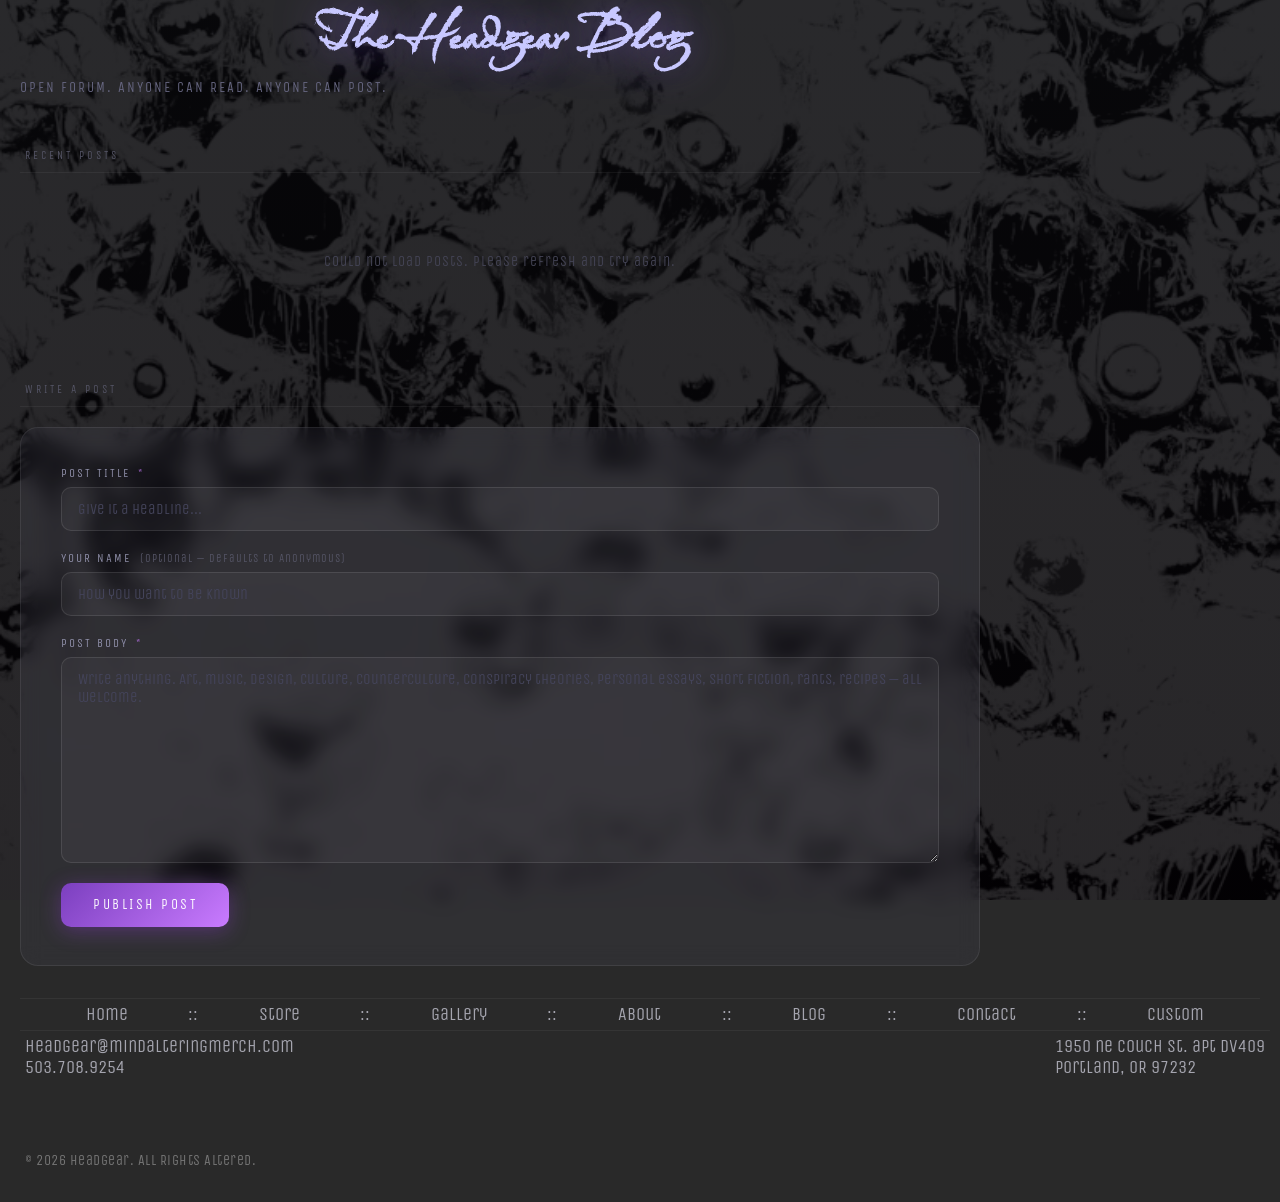
==== commit e0b8814b: "tweaks" ====
--- a/blog.html
+++ b/blog.html
@@ -9,34 +9,13 @@
     <link rel="preconnect" href="https://fonts.googleapis.com">
     <link rel="preconnect" href="https://fonts.gstatic.com" crossorigin>
     <link href="https://fonts.googleapis.com/css2?family=Babylonica:wght@400;700&family=Unica+One:wght@300;400;500;600;700&display=swap" rel="stylesheet">
-    <link rel="stylesheet" href="css/default.css">
-    <link rel="stylesheet" href="css/community.css">
+    <link rel="stylesheet" href="css/styles.css">
 </head>
 
 <body>
     <div class="container">
 
         <!-- Nav -->
-        <nav class="site-nav" aria-label="Site navigation">
-            <a href="index.html" class="nav-brand">
-                <img src="img/logosymbol-med.png" alt="HG" class="nav-brand-logo">
-                <span class="nav-brand-text">HEADGEAR</span>
-            </a>
-            <button class="nav-hamburger" id="nav-hamburger" aria-label="Toggle navigation" aria-expanded="false" aria-controls="nav-links">
-                <span></span>
-                <span></span>
-                <span></span>
-            </button>
-            <ul class="nav-links" id="nav-links">
-                <li><a href="index.html">Home</a></li>
-                <li><a href="index.html#store">Store</a></li>
-                <li><a href="index.html#gallery">Gallery</a></li>
-                <li><a href="index.html#about">About</a></li>
-                <li><a href="blog.html" class="active">Blog</a></li>
-                <li><a href="contact.html">Contact</a></li>
-                <li><a href="custom.html" class="nav-cta">Custom Request</a></li>
-            </ul>
-        </nav>
 
         <div class="page-wrap" style="max-width:960px;">
 
--- a/css/styles.css
+++ b/css/styles.css
@@ -0,0 +1,1484 @@
+/* =============================================================
+   Headgear — styles.css
+   Merged stylesheet for all pages
+   ============================================================= */
+
+/* Brand Theme and Global Styles */
+body {
+    background-color: #292929;
+    color: #a5a5af;
+    font-family: 'Unica One', -apple-system, BlinkMacSystemFont, "Segoe UI", Roboto, sans-serif;
+    margin: 0;
+    padding: 0;
+    min-height: 100vh;
+}
+
+a {
+    text-decoration: none;
+    color: #a5a5af;
+}
+
+p {
+    font-size: 1rem;
+    margin: 0;
+    font-family: 'Unica One';
+    text-align: justify;
+    padding: 5px;
+}
+
+.container {
+    width: 100%;
+    min-height: 100vh;
+    background-image: linear-gradient(rgba(41, 41, 55, 0.18), rgba(31, 11, 41, 0.08)), url("../img/bg-med.png");
+    background-size: cover;
+    background-position: center;
+    background-attachment: fixed;
+    display: flex;
+    flex-direction: column;
+    box-sizing: border-box;
+    padding: 2px 20px;
+}
+
+/* Header Section */
+.header {
+    display: flex;
+    flex-direction: column;
+    align-items: center;
+    margin-top: 0;
+
+}
+
+.logo {
+    max-width: 450px;
+    width: 100%;
+    display: flex;
+    justify-content: center;
+    align-items: start;
+}
+
+.logo img {
+    width: 80%;
+    height: auto;
+    /*  filter: drop-shadow(0 0 20px rgba(255, 255, 255, 0.05)); */
+}
+
+.tagline {
+    margin: 0;
+    padding: 0;
+    text-align: center;
+    margin-bottom: 0px;
+    max-width: 574px;
+}
+
+.tagline img {
+    width: 100%;
+    height: auto;
+
+}
+
+/* Gallery Section & Grid */
+.gallery-section {
+    margin-top: 40px;
+    margin-bottom: 80px;
+    max-width: 1200px;
+    width: 100%;
+    margin-left: auto;
+    margin-right: auto;
+}
+
+.gallery-header {
+    text-align: center;
+    margin-bottom: 45px;
+}
+
+.gallery-header h2 {
+    width: 60%;
+    max-width: 320px;
+    font-family: 'Babylonica', cursive;
+    font-size: 2.6rem;
+    color: #000099;
+    /* Neon yellow/gold */
+    margin: 0 0 10px 0;
+    /* text-shadow: 1px 1px 0px rgba(0, 0, 0, 0.8), 0 0 2px rgba(255, 54, 0, 0.9); */
+}
+
+/*
+.gallery-header p {
+    font-size: 1.05rem;
+    color: #b0b0bb;
+    max-width: 600px;
+    margin: 0 auto;
+    font-weight: 300;
+}
+*/
+.gallery-grid {
+    display: grid;
+    grid-template-columns: repeat(auto-fill, minmax(220px, 1fr));
+    gap: 24px;
+    padding: 10px 0;
+}
+
+.gallery-item {
+    position: relative;
+    border-radius: 12px;
+    overflow: hidden;
+    background-color: rgba(0, 0, 0, 0.4);
+    border: 1px solid rgba(255, 255, 255, 0.05);
+    aspect-ratio: 1 / 1;
+    cursor: pointer;
+    box-shadow: 0 6px 20px rgba(0, 0, 0, 0.3);
+    transition: transform 0.4s cubic-bezier(0.165, 0.84, 0.44, 1),
+        border-color 0.3s ease,
+        box-shadow 0.3s ease;
+}
+
+.gallery-item::after {
+    content: '';
+    position: absolute;
+    inset: 0;
+    border: 2px solid transparent;
+    border-radius: 12px;
+    transition: border-color 0.3s ease;
+    pointer-events: none;
+}
+
+.gallery-item:hover {
+    transform: translateY(-8px) scale(1.02);
+    box-shadow: 0 12px 30px rgba(255, 51, 102, 0.25);
+}
+
+.gallery-item:hover::after {
+    border-color: rgba(255, 51, 102, 0.6);
+}
+
+.gallery-item img {
+    width: 100%;
+    height: 100%;
+    object-fit: cover;
+    transition: filter 0.4s ease;
+    filter: grayscale(15%) brightness(85%);
+}
+
+.gallery-item:hover img {
+    filter: grayscale(0%) brightness(105%);
+}
+
+/* Image title overlay inside thumbnail */
+.gallery-item-overlay {
+    position: absolute;
+    bottom: 0;
+    left: 0;
+    right: 0;
+    background: linear-gradient(transparent, rgba(0, 0, 0, 0.9));
+    padding: 15px;
+    opacity: 0;
+    transform: translateY(10px);
+    transition: opacity 0.3s ease, transform 0.3s ease;
+}
+
+.gallery-item:hover .gallery-item-overlay {
+    opacity: 1;
+    transform: translateY(0);
+}
+
+.gallery-item-title {
+    font-size: 0.95rem;
+    font-weight: 500;
+    color: #fff;
+    margin: 0;
+    white-space: nowrap;
+    overflow: hidden;
+    text-overflow: ellipsis;
+    letter-spacing: 0.5px;
+}
+
+/* Shadowbox (Lightbox Modal) styling */
+.shadowbox {
+    position: fixed;
+    top: 0;
+    left: 0;
+    width: 100%;
+    height: 100%;
+    background-color: rgba(15, 15, 15, 0.96);
+    z-index: 1000;
+    opacity: 0;
+    pointer-events: none;
+    transition: opacity 0.35s ease;
+    display: flex;
+    justify-content: center;
+    align-items: center;
+    user-select: none;
+}
+
+.shadowbox.active {
+    opacity: 1;
+    pointer-events: auto;
+}
+
+.shadowbox-close {
+    position: absolute;
+    top: 25px;
+    right: 30px;
+    background: none;
+    border: none;
+    color: #fff;
+    font-size: 45px;
+    cursor: pointer;
+    line-height: 1;
+    opacity: 0.6;
+    transition: opacity 0.2s ease, transform 0.2s ease;
+    z-index: 1010;
+}
+
+.shadowbox-close:hover {
+    opacity: 1;
+    transform: scale(1.1);
+}
+
+.shadowbox-nav {
+    position: absolute;
+    top: 50%;
+    transform: translateY(-50%);
+    background: rgba(255, 255, 255, 0.03);
+    border: 1px solid rgba(255, 255, 255, 0.08);
+    color: #fff;
+    width: 56px;
+    height: 56px;
+    border-radius: 50%;
+    cursor: pointer;
+    display: flex;
+    justify-content: center;
+    align-items: center;
+    opacity: 0.5;
+    transition: all 0.2s ease;
+    z-index: 1010;
+}
+
+.shadowbox-nav:hover {
+    opacity: 1;
+    background: rgba(255, 255, 255, 0.12);
+    border-color: rgba(255, 255, 255, 0.25);
+    transform: translateY(-50%) scale(1.05);
+}
+
+.shadowbox-nav svg {
+    width: 28px;
+    height: 28px;
+    fill: currentColor;
+}
+
+.shadowbox-prev {
+    left: 30px;
+}
+
+.shadowbox-next {
+    right: 30px;
+}
+
+.shadowbox-content {
+    max-width: 85%;
+    max-height: 80%;
+    display: flex;
+    justify-content: center;
+    align-items: center;
+    transform: scale(0.96);
+    transition: transform 0.35s cubic-bezier(0.165, 0.84, 0.44, 1);
+}
+
+.shadowbox.active .shadowbox-content {
+    transform: scale(1);
+}
+
+.shadowbox-content img {
+    max-width: 100%;
+    max-height: 75vh;
+    object-fit: contain;
+    border-radius: 8px;
+    box-shadow: 0 15px 50px rgba(0, 0, 0, 0.8);
+    border: 1px solid rgba(255, 255, 255, 0.1);
+    /* Prevent image dragging */
+    -webkit-user-drag: none;
+}
+
+.shadowbox-info {
+    position: absolute;
+    bottom: 35px;
+    left: 50%;
+    transform: translateX(-50%);
+    text-align: center;
+    width: 85%;
+    max-width: 600px;
+    z-index: 1010;
+}
+
+.shadowbox-caption {
+    font-family: 'Cabin Sketch', cursive;
+    font-size: 1.8rem;
+    color: #fff;
+    margin: 0 0 5px 0;
+    text-shadow: 2px 2px 4px rgba(0, 0, 0, 0.9), 0 0 10px rgba(255, 255, 255, 0.1);
+}
+
+.shadowbox-counter {
+    font-size: 0.9rem;
+    color: #888;
+    letter-spacing: 1px;
+}
+
+/* about section */
+.about-section {
+    margin-top: 30px;
+    margin-bottom: 30px;
+    max-width: 1200px;
+    width: 100%;
+    margin-left: auto;
+    margin-right: auto;
+}
+
+.about-section div {
+    text-align: center;
+    margin-bottom: 45px;
+}
+
+.about-tagline {
+    margin: 0;
+    padding: 0;
+    text-align: center;
+    margin-bottom: 20px;
+}
+
+.about-tagline img {
+    width: 100%;
+    height: auto;
+    max-width: 574px;
+}
+
+/* Footer Section */
+.footer {
+    background-image: url('../img/pentanarchysymbol.png');
+    background-position: center bottom 10px;
+    background-repeat: no-repeat;
+    background-attachment: fixed;
+    background-size: 15%;
+    padding: 0;
+    margin-top: auto;
+    border-top: 1px solid rgba(255, 255, 255, 0.05);
+}
+
+.footer .menu {
+    display: flex;
+    width: 100%;
+    height: auto;
+    justify-content: space-evenly;
+    text-align: left;
+    font-size: 1.1rem;
+    font-family: 'Unica One';
+    padding: 5px;
+}
+
+.footer .cont {
+    padding: 5px 5px 70px 5px;
+    border-top: 1px solid rgba(255, 255, 255, 0.05);
+    display: flex;
+    width: 100%;
+    height: auto;
+    justify-content: space-between;
+    text-align: left;
+    font-size: 1.1rem;
+    font-family: 'Unica One';
+}
+
+.footer p {
+    font-size: 0.85rem;
+    color: #777;
+    margin: 0;
+    letter-spacing: 0.5px;
+}
+
+
+/* Responsiveness & Mobile Tweaks */
+@media (max-width: 768px) {
+    .container {
+        padding: 2px 20px;
+    }
+
+    .header {
+        margin-top: 2px;
+        margin-bottom: 10px;
+    }
+
+    .logo {
+        max-width: 300px;
+    }
+
+    /*
+    .glass-card {
+        padding: 20px 30px;
+        flex-direction: row;
+        align-items: center;
+        gap: 20px;
+        width: 100%;
+    }
+
+    .intro-lead {
+        text-align: right;
+        width: 100%;
+    }
+
+    .glass-card p {
+        font-size: 1.2em;
+        line-height: normal;
+    }
+*/
+
+
+    .gallery-header {
+        margin-bottom: 30px;
+    }
+
+    .gallery-header h2 {
+        font-size: 2rem;
+    }
+
+    .gallery-grid {
+        grid-template-columns: repeat(auto-fill, minmax(145px, 1fr));
+        gap: 16px;
+    }
+
+    .shadowbox-nav {
+        width: 46px;
+        height: 46px;
+    }
+
+    .shadowbox-prev {
+        left: 15px;
+    }
+
+    .shadowbox-next {
+        right: 15px;
+    }
+
+    .shadowbox-close {
+        top: 15px;
+        right: 20px;
+        font-size: 38px;
+    }
+
+    .shadowbox-caption {
+        font-size: 1.4rem;
+    }
+
+    .shadowbox-content img {
+        max-height: 65vh;
+    }
+
+    .intro-text {
+        display: none;
+    }
+
+}
+
+
+
+}
+
+/* ── Page Layout ─────────────────────────────────────────── */
+.page-wrap {
+    max-width: 860px;
+    width: 100%;
+    margin: 0 auto;
+    padding: 48px 20px 80px;
+    box-sizing: border-box;
+}
+
+.page-hero {
+    text-align: center;
+    margin-bottom: 48px;
+}
+
+.page-hero h1 {
+    font-family: 'Babylonica', cursive;
+    font-size: 3.8rem;
+    color: #c8c8ff;
+    margin: 0 0 10px;
+    text-shadow: 0 0 40px rgba(160, 120, 255, 0.5);
+    line-height: 1.1;
+}
+
+.page-hero .hero-sub {
+    font-family: 'Unica One', sans-serif;
+    font-size: 0.9rem;
+    letter-spacing: 2px;
+    text-transform: uppercase;
+    color: #666680;
+    margin: 0;
+    padding: 0;
+}
+
+/* ── Glass Panel ─────────────────────────────────────────── */
+.glass-panel {
+    background: rgba(200, 200, 255, 0.05);
+    backdrop-filter: blur(10px);
+    -webkit-backdrop-filter: blur(10px);
+    border: 1px solid rgba(255, 255, 255, 0.08);
+    border-radius: 18px;
+    padding: 38px 40px;
+    box-sizing: border-box;
+    margin-bottom: 32px;
+}
+
+/* ── Section Label ───────────────────────────────────────── */
+.section-label {
+    font-family: 'Unica One', sans-serif;
+    font-size: 0.7rem;
+    letter-spacing: 3px;
+    text-transform: uppercase;
+    color: #555566;
+    margin: 0 0 20px;
+    padding-bottom: 10px;
+    border-bottom: 1px solid rgba(255, 255, 255, 0.05);
+}
+
+/* ── Forms ───────────────────────────────────────────────── */
+.community-form {
+    display: flex;
+    flex-direction: column;
+    gap: 20px;
+}
+
+.form-group {
+    display: flex;
+    flex-direction: column;
+    gap: 7px;
+}
+
+.form-row {
+    display: grid;
+    grid-template-columns: 1fr 1fr;
+    gap: 20px;
+}
+
+.form-group label {
+    font-family: 'Unica One', sans-serif;
+    font-size: 0.75rem;
+    letter-spacing: 2px;
+    text-transform: uppercase;
+    color: #9090aa;
+}
+
+.form-group label .req {
+    color: #c97bff;
+    margin-left: 3px;
+}
+
+.form-group label .opt {
+    color: #555566;
+    font-size: 0.7rem;
+    letter-spacing: 1px;
+    margin-left: 4px;
+    text-transform: none;
+}
+
+.form-group input,
+.form-group select,
+.form-group textarea {
+    background: rgba(255, 255, 255, 0.04);
+    border: 1px solid rgba(255, 255, 255, 0.1);
+    border-radius: 10px;
+    color: #d0d0e0;
+    font-family: 'Unica One', sans-serif;
+    font-size: 0.95rem;
+    padding: 12px 16px;
+    outline: none;
+    transition: border-color 0.25s ease, box-shadow 0.25s ease, background 0.25s ease;
+    width: 100%;
+    box-sizing: border-box;
+    resize: vertical;
+}
+
+.form-group input::placeholder,
+.form-group textarea::placeholder {
+    color: #44445a;
+}
+
+.form-group select option {
+    background: #1e1a2e;
+    color: #d0d0e0;
+}
+
+.form-group input:focus,
+.form-group select:focus,
+.form-group textarea:focus {
+    border-color: rgba(201, 123, 255, 0.5);
+    box-shadow: 0 0 0 3px rgba(201, 123, 255, 0.1);
+    background: rgba(255, 255, 255, 0.07);
+}
+
+.form-group input.invalid,
+.form-group textarea.invalid {
+    border-color: rgba(255, 80, 100, 0.6);
+    box-shadow: 0 0 0 3px rgba(255, 80, 100, 0.12);
+}
+
+.field-error {
+    font-size: 0.75rem;
+    color: #ff6080;
+    font-family: 'Unica One', sans-serif;
+    letter-spacing: 0.5px;
+    display: none;
+}
+
+.field-error.visible {
+    display: block;
+}
+
+/* ── Buttons ─────────────────────────────────────────────── */
+.btn-submit {
+    background: linear-gradient(135deg, #7b3fbf 0%, #c97bff 100%);
+    color: #fff;
+    font-family: 'Unica One', sans-serif;
+    font-size: 0.85rem;
+    letter-spacing: 2.5px;
+    text-transform: uppercase;
+    border: none;
+    border-radius: 10px;
+    padding: 14px 32px;
+    cursor: pointer;
+    align-self: flex-start;
+    transition: opacity 0.2s ease, transform 0.2s ease, box-shadow 0.2s ease;
+    box-shadow: 0 4px 20px rgba(150, 60, 220, 0.35);
+}
+
+.btn-submit:hover {
+    opacity: 0.88;
+    transform: translateY(-2px);
+    box-shadow: 0 8px 28px rgba(150, 60, 220, 0.5);
+}
+
+.btn-submit:active {
+    transform: translateY(0);
+}
+
+.btn-secondary {
+    background: rgba(255, 255, 255, 0.05);
+    color: #9090aa;
+    font-family: 'Unica One', sans-serif;
+    font-size: 0.78rem;
+    letter-spacing: 2px;
+    text-transform: uppercase;
+    border: 1px solid rgba(255, 255, 255, 0.1);
+    border-radius: 8px;
+    padding: 8px 18px;
+    cursor: pointer;
+    transition: all 0.2s ease;
+}
+
+.btn-secondary:hover {
+    background: rgba(255, 255, 255, 0.09);
+    color: #c0c0d0;
+    border-color: rgba(255, 255, 255, 0.2);
+}
+
+/* ── Confirm Message ─────────────────────────────────────── */
+.confirm-message {
+    display: none;
+    text-align: center;
+    padding: 40px 20px;
+    animation: fadeInUp 0.5s ease forwards;
+}
+
+.confirm-message.visible {
+    display: flex;
+    flex-direction: column;
+    align-items: center;
+    gap: 16px;
+}
+
+.confirm-icon {
+    font-size: 3rem;
+    line-height: 1;
+}
+
+.confirm-message h2 {
+    font-family: 'Babylonica', cursive;
+    font-size: 2.8rem;
+    color: #c97bff;
+    margin: 0;
+    text-shadow: 0 0 30px rgba(201, 123, 255, 0.4);
+}
+
+.confirm-message p {
+    color: #8888a0;
+    font-size: 0.9rem;
+    text-align: center;
+}
+
+/* ── Blog: Feed & Cards ──────────────────────────────────── */
+.blog-feed {
+    display: flex;
+    flex-direction: column;
+    gap: 28px;
+    margin-bottom: 48px;
+}
+
+.blog-post-card {
+    background: rgba(200, 200, 255, 0.04);
+    border: 1px solid rgba(255, 255, 255, 0.07);
+    border-radius: 16px;
+    overflow: hidden;
+    transition: border-color 0.3s ease, box-shadow 0.3s ease;
+    animation: fadeInUp 0.4s ease both;
+}
+
+.blog-post-card:hover {
+    border-color: rgba(201, 123, 255, 0.2);
+    box-shadow: 0 6px 30px rgba(120, 60, 180, 0.15);
+}
+
+.blog-post-header {
+    padding: 26px 28px 18px;
+}
+
+.blog-post-title {
+    font-family: 'Unica One', sans-serif;
+    font-size: 1.3rem;
+    color: #d8d8ee;
+    margin: 0 0 8px;
+    letter-spacing: 0.5px;
+}
+
+.blog-post-meta {
+    display: flex;
+    align-items: center;
+    gap: 14px;
+    flex-wrap: wrap;
+}
+
+.blog-post-author {
+    font-size: 0.78rem;
+    letter-spacing: 1.5px;
+    text-transform: uppercase;
+    color: #c97bff;
+    font-family: 'Unica One', sans-serif;
+}
+
+.blog-post-date {
+    font-size: 0.75rem;
+    color: #444458;
+    font-family: 'Unica One', sans-serif;
+    letter-spacing: 0.5px;
+}
+
+.blog-post-body {
+    padding: 0 28px 20px;
+    color: #9090a8;
+    font-size: 0.95rem;
+    line-height: 1.7;
+    white-space: pre-wrap;
+    word-break: break-word;
+    margin: 0;
+    text-align: left;
+}
+
+.blog-post-actions {
+    display: flex;
+    align-items: center;
+    gap: 12px;
+    padding: 14px 28px;
+    border-top: 1px solid rgba(255, 255, 255, 0.05);
+    background: rgba(0, 0, 0, 0.15);
+}
+
+.btn-like {
+    background: none;
+    border: 1px solid rgba(255, 255, 255, 0.1);
+    border-radius: 20px;
+    color: #666680;
+    font-family: 'Unica One', sans-serif;
+    font-size: 0.78rem;
+    letter-spacing: 1px;
+    padding: 5px 14px;
+    cursor: pointer;
+    transition: all 0.2s ease;
+    display: flex;
+    align-items: center;
+    gap: 6px;
+}
+
+.btn-like:hover {
+    border-color: rgba(201, 123, 255, 0.4);
+    color: #c97bff;
+    background: rgba(201, 123, 255, 0.06);
+}
+
+.btn-like.liked {
+    border-color: rgba(201, 123, 255, 0.5);
+    color: #c97bff;
+    background: rgba(201, 123, 255, 0.1);
+}
+
+.btn-toggle-comments {
+    background: none;
+    border: none;
+    color: #555570;
+    font-family: 'Unica One', sans-serif;
+    font-size: 0.78rem;
+    letter-spacing: 1px;
+    text-transform: uppercase;
+    cursor: pointer;
+    padding: 5px 0;
+    transition: color 0.2s ease;
+    margin-left: auto;
+}
+
+.btn-toggle-comments:hover {
+    color: #9090b0;
+}
+
+/* ── Blog: Comments ──────────────────────────────────────── */
+.comment-section {
+    border-top: 1px solid rgba(255, 255, 255, 0.05);
+    padding: 20px 28px 24px;
+    background: rgba(0, 0, 0, 0.1);
+    display: none;
+}
+
+.comment-section.open {
+    display: block;
+}
+
+.comment-list {
+    display: flex;
+    flex-direction: column;
+    gap: 16px;
+    margin-bottom: 24px;
+}
+
+.comment-item {
+    display: flex;
+    gap: 12px;
+}
+
+.comment-avatar {
+    width: 32px;
+    height: 32px;
+    border-radius: 50%;
+    background: linear-gradient(135deg, #4a2a70, #9b5de5);
+    display: flex;
+    align-items: center;
+    justify-content: center;
+    font-size: 0.75rem;
+    color: #fff;
+    font-family: 'Unica One', sans-serif;
+    flex-shrink: 0;
+    letter-spacing: 0.5px;
+}
+
+.comment-bubble {
+    background: rgba(255, 255, 255, 0.04);
+    border: 1px solid rgba(255, 255, 255, 0.06);
+    border-radius: 12px;
+    padding: 12px 16px;
+    flex: 1;
+}
+
+.comment-author-line {
+    display: flex;
+    align-items: baseline;
+    gap: 10px;
+    margin-bottom: 6px;
+}
+
+.comment-author {
+    font-family: 'Unica One', sans-serif;
+    font-size: 0.78rem;
+    letter-spacing: 1.5px;
+    text-transform: uppercase;
+    color: #c97bff;
+}
+
+.comment-date {
+    font-size: 0.7rem;
+    color: #404050;
+    font-family: 'Unica One', sans-serif;
+}
+
+.comment-text {
+    font-size: 0.88rem;
+    color: #8888a0;
+    line-height: 1.6;
+    word-break: break-word;
+    margin: 0;
+    padding: 0;
+    text-align: left;
+}
+
+.no-comments {
+    font-size: 0.82rem;
+    color: #444455;
+    font-family: 'Unica One', sans-serif;
+    letter-spacing: 1px;
+    margin-bottom: 20px;
+    font-style: italic;
+}
+
+.comment-form {
+    display: flex;
+    flex-direction: column;
+    gap: 10px;
+}
+
+.comment-form input,
+.comment-form textarea {
+    background: rgba(255, 255, 255, 0.04);
+    border: 1px solid rgba(255, 255, 255, 0.08);
+    border-radius: 8px;
+    color: #d0d0e0;
+    font-family: 'Unica One', sans-serif;
+    font-size: 0.88rem;
+    padding: 10px 14px;
+    outline: none;
+    transition: border-color 0.2s ease;
+    width: 100%;
+    box-sizing: border-box;
+    resize: vertical;
+}
+
+.comment-form input::placeholder,
+.comment-form textarea::placeholder {
+    color: #383848;
+}
+
+.comment-form input:focus,
+.comment-form textarea:focus {
+    border-color: rgba(201, 123, 255, 0.4);
+}
+
+.comment-form-row {
+    display: flex;
+    gap: 10px;
+    align-items: flex-start;
+}
+
+.comment-form-row input {
+    flex: 1;
+}
+
+.btn-post-comment {
+    background: rgba(201, 123, 255, 0.15);
+    border: 1px solid rgba(201, 123, 255, 0.35);
+    border-radius: 8px;
+    color: #c97bff;
+    font-family: 'Unica One', sans-serif;
+    font-size: 0.75rem;
+    letter-spacing: 1.5px;
+    text-transform: uppercase;
+    padding: 10px 18px;
+    cursor: pointer;
+    transition: all 0.2s ease;
+    white-space: nowrap;
+    flex-shrink: 0;
+}
+
+.btn-post-comment:hover {
+    background: rgba(201, 123, 255, 0.25);
+    border-color: rgba(201, 123, 255, 0.6);
+    color: #d9a0ff;
+}
+
+.blog-empty {
+    text-align: center;
+    padding: 60px 20px;
+    color: #444455;
+    font-family: 'Unica One', sans-serif;
+    letter-spacing: 1px;
+    font-size: 0.9rem;
+}
+
+/* ── Loading / Error States ──────────────────────────────── */
+.blog-loading {
+    text-align: center;
+    padding: 60px 20px;
+    font-family: 'Unica One', sans-serif;
+    font-size: 0.82rem;
+    letter-spacing: 2px;
+    text-transform: uppercase;
+    color: #444458;
+    display: flex;
+    align-items: center;
+    justify-content: center;
+    gap: 6px;
+}
+
+.loading-dot {
+    width: 6px;
+    height: 6px;
+    border-radius: 50%;
+    background: #7b3fbf;
+    display: inline-block;
+    animation: dotPulse 1.2s ease-in-out infinite;
+}
+
+.loading-dot:nth-child(2) {
+    animation-delay: 0.2s;
+}
+
+.loading-dot:nth-child(3) {
+    animation-delay: 0.4s;
+}
+
+@keyframes dotPulse {
+
+    0%,
+    80%,
+    100% {
+        opacity: 0.2;
+        transform: scale(0.8);
+    }
+
+    40% {
+        opacity: 1;
+        transform: scale(1.2);
+    }
+}
+
+.sb-error {
+    color: #ff6b80;
+    font-family: 'Unica One', sans-serif;
+    font-size: 0.78rem;
+    letter-spacing: 1px;
+    margin-top: 10px;
+    padding: 10px 14px;
+    background: rgba(255, 80, 100, 0.07);
+    border: 1px solid rgba(255, 80, 100, 0.2);
+    border-radius: 8px;
+}
+
+.btn-submit:disabled,
+.btn-post-comment:disabled {
+    opacity: 0.5;
+    cursor: not-allowed;
+    transform: none;
+}
+
+/* ── Custom Request: Product Type ────────────────────────── */
+.product-type-grid {
+    display: grid;
+    grid-template-columns: repeat(auto-fill, minmax(120px, 1fr));
+    gap: 10px;
+}
+
+.product-type-option {
+    position: relative;
+}
+
+.product-type-option input[type="radio"] {
+    position: absolute;
+    opacity: 0;
+    width: 0;
+    height: 0;
+}
+
+.product-type-label {
+    display: flex;
+    flex-direction: column;
+    align-items: center;
+    justify-content: center;
+    gap: 8px;
+    padding: 16px 10px;
+    background: rgba(255, 255, 255, 0.03);
+    border: 1px solid rgba(255, 255, 255, 0.08);
+    border-radius: 12px;
+    cursor: pointer;
+    transition: all 0.2s ease;
+    text-align: center;
+}
+
+.product-type-label:hover {
+    background: rgba(201, 123, 255, 0.06);
+    border-color: rgba(201, 123, 255, 0.3);
+}
+
+.product-type-option input[type="radio"]:checked+.product-type-label {
+    background: rgba(201, 123, 255, 0.12);
+    border-color: rgba(201, 123, 255, 0.55);
+    box-shadow: 0 0 16px rgba(201, 123, 255, 0.15);
+}
+
+.product-type-icon {
+    font-size: 1.5rem;
+    line-height: 1;
+}
+
+.product-type-name {
+    font-family: 'Unica One', sans-serif;
+    font-size: 0.72rem;
+    letter-spacing: 1.5px;
+    text-transform: uppercase;
+    color: #8888a0;
+}
+
+.product-type-option input[type="radio"]:checked+.product-type-label .product-type-name {
+    color: #c97bff;
+}
+
+/* ── Budget Slider ───────────────────────────────────────── */
+.budget-display {
+    font-family: 'Unica One', sans-serif;
+    font-size: 1.1rem;
+    color: #c97bff;
+    text-align: right;
+    letter-spacing: 1px;
+}
+
+input[type="range"] {
+    -webkit-appearance: none;
+    appearance: none;
+    width: 100%;
+    height: 4px;
+    background: rgba(255, 255, 255, 0.1);
+    border-radius: 2px;
+    outline: none;
+    cursor: pointer;
+    padding: 0;
+    border: none;
+}
+
+input[type="range"]::-webkit-slider-thumb {
+    -webkit-appearance: none;
+    width: 18px;
+    height: 18px;
+    background: linear-gradient(135deg, #7b3fbf, #c97bff);
+    border-radius: 50%;
+    cursor: pointer;
+    box-shadow: 0 0 8px rgba(201, 123, 255, 0.4);
+    transition: transform 0.15s ease;
+}
+
+input[type="range"]::-webkit-slider-thumb:hover {
+    transform: scale(1.2);
+}
+
+input[type="range"]::-moz-range-thumb {
+    width: 18px;
+    height: 18px;
+    background: linear-gradient(135deg, #7b3fbf, #c97bff);
+    border-radius: 50%;
+    cursor: pointer;
+    border: none;
+    box-shadow: 0 0 8px rgba(201, 123, 255, 0.4);
+}
+
+/* ── Owner Actions (Edit / Delete) ───────────────────────── */
+.owner-actions {
+    display: flex;
+    align-items: center;
+    gap: 6px;
+    margin-left: 4px;
+}
+
+.btn-owner-edit,
+.btn-owner-delete {
+    background: none;
+    border: 1px solid rgba(255, 255, 255, 0.1);
+    border-radius: 6px;
+    font-family: 'Unica One', sans-serif;
+    font-size: 0.7rem;
+    letter-spacing: 1px;
+    text-transform: uppercase;
+    padding: 3px 10px;
+    cursor: pointer;
+    transition: all 0.2s ease;
+    white-space: nowrap;
+}
+
+.btn-owner-edit {
+    color: #8888bb;
+}
+
+.btn-owner-edit:hover,
+.btn-owner-edit.active {
+    background: rgba(201, 123, 255, 0.1);
+    border-color: rgba(201, 123, 255, 0.4);
+    color: #c97bff;
+}
+
+.btn-owner-delete {
+    color: #886666;
+}
+
+.btn-owner-delete:hover {
+    background: rgba(255, 80, 80, 0.1);
+    border-color: rgba(255, 80, 80, 0.4);
+    color: #ff7070;
+}
+
+/* ── Inline Edit Form ────────────────────────────────────── */
+.edit-form-wrap {
+    padding: 0 28px 20px;
+    border-top: 1px solid rgba(201, 123, 255, 0.15);
+    background: rgba(120, 60, 200, 0.04);
+    animation: fadeInUp 0.25s ease both;
+}
+
+.edit-form {
+    display: flex;
+    flex-direction: column;
+    gap: 14px;
+    padding-top: 20px;
+}
+
+.edit-form-field {
+    display: flex;
+    flex-direction: column;
+    gap: 6px;
+}
+
+.edit-form-field label {
+    font-family: 'Unica One', sans-serif;
+    font-size: 0.7rem;
+    letter-spacing: 2px;
+    text-transform: uppercase;
+    color: #7070a0;
+}
+
+.edit-form-field input,
+.edit-form-field textarea {
+    background: rgba(255, 255, 255, 0.04);
+    border: 1px solid rgba(201, 123, 255, 0.25);
+    border-radius: 8px;
+    color: #d0d0e0;
+    font-family: 'Unica One', sans-serif;
+    font-size: 0.93rem;
+    padding: 10px 14px;
+    outline: none;
+    transition: border-color 0.2s ease, box-shadow 0.2s ease;
+    width: 100%;
+    box-sizing: border-box;
+    resize: vertical;
+}
+
+.edit-form-field input:focus,
+.edit-form-field textarea:focus {
+    border-color: rgba(201, 123, 255, 0.55);
+    box-shadow: 0 0 0 3px rgba(201, 123, 255, 0.1);
+}
+
+.edit-form-actions {
+    display: flex;
+    gap: 10px;
+    align-items: center;
+    justify-content: flex-end;
+}
+
+.btn-edit-save {
+    background: linear-gradient(135deg, #6a30b0 0%, #c97bff 100%);
+    color: #fff;
+    font-family: 'Unica One', sans-serif;
+    font-size: 0.75rem;
+    letter-spacing: 2px;
+    text-transform: uppercase;
+    border: none;
+    border-radius: 8px;
+    padding: 9px 22px;
+    cursor: pointer;
+    transition: opacity 0.2s ease, transform 0.2s ease;
+    box-shadow: 0 3px 14px rgba(130, 50, 200, 0.3);
+}
+
+.btn-edit-save:hover {
+    opacity: 0.88;
+    transform: translateY(-1px);
+}
+
+.btn-edit-save:active {
+    transform: translateY(0);
+}
+
+.btn-edit-save:disabled {
+    opacity: 0.45;
+    cursor: not-allowed;
+    transform: none;
+}
+
+.btn-edit-cancel {
+    background: none;
+    border: 1px solid rgba(255, 255, 255, 0.1);
+    border-radius: 8px;
+    color: #666680;
+    font-family: 'Unica One', sans-serif;
+    font-size: 0.72rem;
+    letter-spacing: 1.5px;
+    text-transform: uppercase;
+    padding: 9px 18px;
+    cursor: pointer;
+    transition: all 0.2s ease;
+}
+
+.btn-edit-cancel:hover {
+    background: rgba(255, 255, 255, 0.06);
+    color: #9090b0;
+    border-color: rgba(255, 255, 255, 0.18);
+}
+
+/* ── Delete Confirm Modal ─────────────────────────────────── */
+.delete-modal-overlay {
+    position: fixed;
+    inset: 0;
+    background: rgba(10, 8, 18, 0.75);
+    backdrop-filter: blur(6px);
+    -webkit-backdrop-filter: blur(6px);
+    z-index: 1000;
+    display: flex;
+    align-items: center;
+    justify-content: center;
+    padding: 20px;
+    opacity: 0;
+    transition: opacity 0.25s ease;
+}
+
+.delete-modal-overlay.open {
+    opacity: 1;
+}
+
+.delete-modal {
+    background: rgba(30, 22, 50, 0.95);
+    border: 1px solid rgba(255, 80, 80, 0.25);
+    border-radius: 18px;
+    padding: 40px 36px;
+    max-width: 380px;
+    width: 100%;
+    text-align: center;
+    display: flex;
+    flex-direction: column;
+    align-items: center;
+    gap: 12px;
+    box-shadow: 0 20px 60px rgba(0, 0, 0, 0.6), 0 0 0 1px rgba(255, 80, 80, 0.1);
+    transform: translateY(10px);
+    transition: transform 0.25s ease;
+    animation: fadeInUp 0.3s ease both;
+}
+
+.delete-modal-icon {
+    font-size: 2.5rem;
+    margin: 0;
+    line-height: 1;
+}
+
+.delete-modal h3 {
+    font-family: 'Unica One', sans-serif;
+    font-size: 1.2rem;
+    letter-spacing: 1.5px;
+    text-transform: uppercase;
+    color: #d8d8ee;
+    margin: 0;
+}
+
+.delete-modal-sub {
+    font-size: 0.83rem;
+    color: #666680;
+    font-family: 'Unica One', sans-serif;
+    letter-spacing: 0.5px;
+    margin: 0;
+}
+
+.delete-modal-actions {
+    display: flex;
+    gap: 10px;
+    margin-top: 8px;
+    justify-content: center;
+    flex-wrap: wrap;
+}
+
+.btn-confirm-delete {
+    background: linear-gradient(135deg, #8b2020, #e05050);
+    color: #fff;
+    font-family: 'Unica One', sans-serif;
+    font-size: 0.78rem;
+    letter-spacing: 2px;
+    text-transform: uppercase;
+    border: none;
+    border-radius: 8px;
+    padding: 10px 22px;
+    cursor: pointer;
+    transition: opacity 0.2s ease, transform 0.2s ease;
+    box-shadow: 0 4px 16px rgba(200, 40, 40, 0.35);
+}
+
+.btn-confirm-delete:hover {
+    opacity: 0.88;
+    transform: translateY(-1px);
+}
+
+.btn-confirm-delete:active {
+    transform: translateY(0);
+}
+
+.btn-confirm-delete:disabled {
+    opacity: 0.45;
+    cursor: not-allowed;
+    transform: none;
+}
+
+.btn-cancel-delete {
+    background: rgba(255, 255, 255, 0.05);
+    color: #7070a0;
+    font-family: 'Unica One', sans-serif;
+    font-size: 0.75rem;
+    letter-spacing: 1.5px;
+    text-transform: uppercase;
+    border: 1px solid rgba(255, 255, 255, 0.1);
+    border-radius: 8px;
+    padding: 10px 18px;
+    cursor: pointer;
+    transition: all 0.2s ease;
+}
+
+.btn-cancel-delete:hover {
+    background: rgba(255, 255, 255, 0.09);
+    color: #a0a0c0;
+}
+
+.delete-modal-err {
+    margin-top: 4px;
+}
+
+/* ── Animations ──────────────────────────────────────────── */
+@keyframes fadeInUp {
+    from {
+        opacity: 0;
+        transform: translateY(14px);
+    }
+
+    to {
+        opacity: 1;
+        transform: translateY(0);
+    }
+}
+
+/* ── Responsive ─────────────────────────────────────────── */
+@media (max-width: 768px) {
+    .page-hero h1 {
+        font-size: 2.8rem;
+    }
+
+    .glass-panel {
+        padding: 26px 22px;
+    }
+
+    .form-row {
+        grid-template-columns: 1fr;
+    }
+
+    .blog-post-header,
+    .blog-post-body,
+    .blog-post-actions,
+    .comment-section {
+        padding-left: 18px;
+        padding-right: 18px;
+    }
+
+    .product-type-grid {
+        grid-template-columns: repeat(auto-fill, minmax(100px, 1fr));
+    }
+}
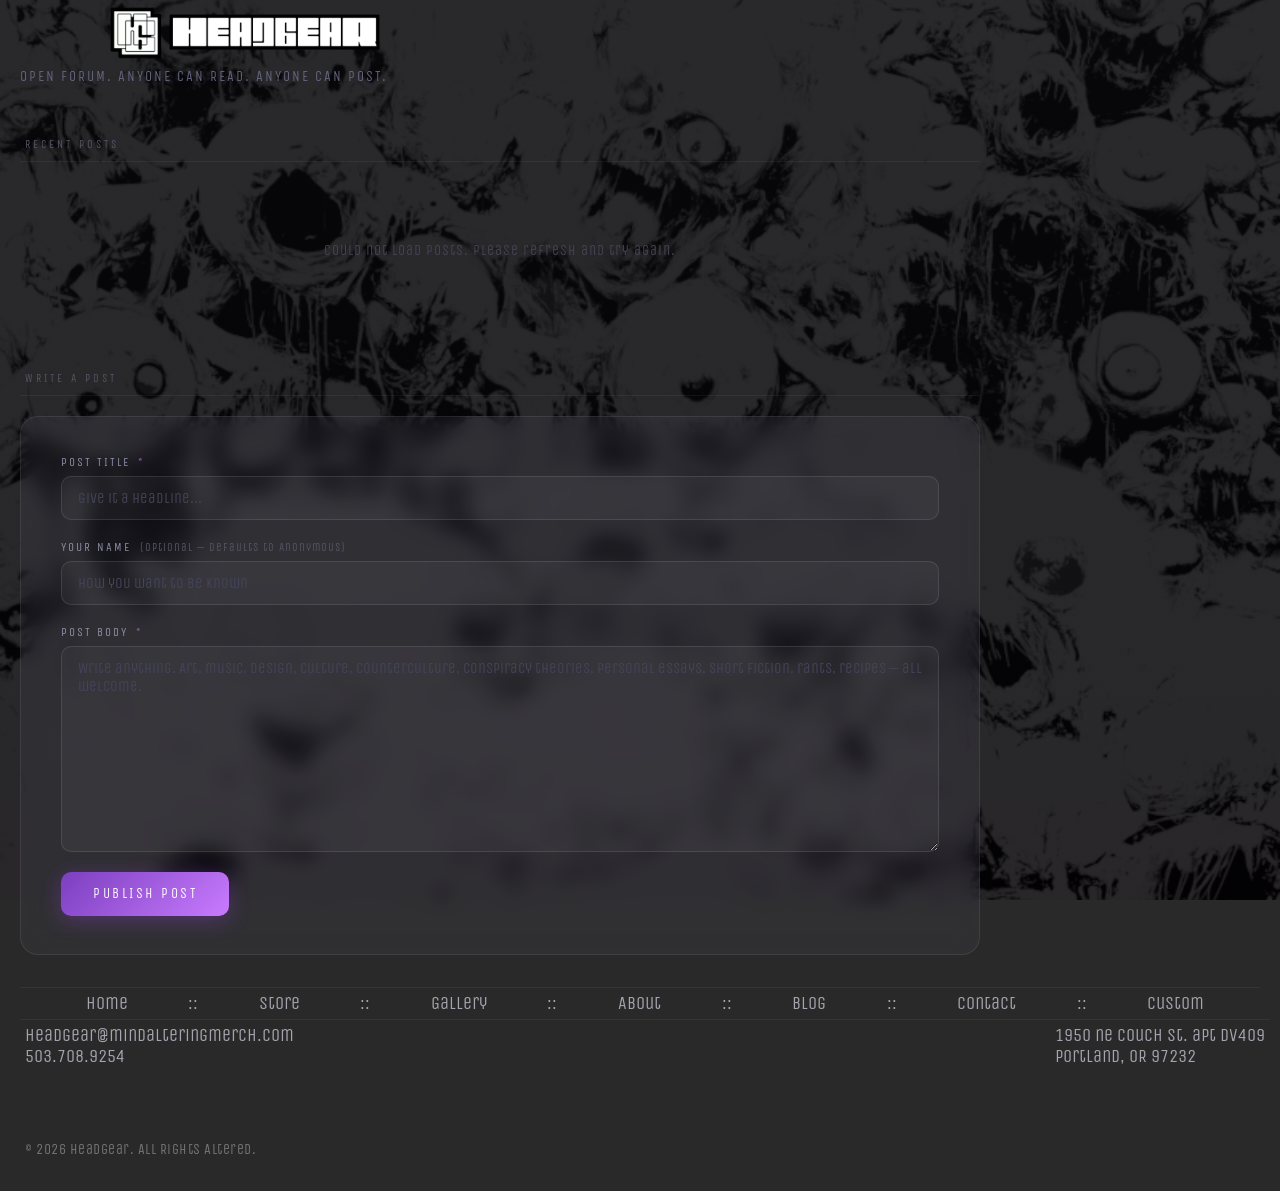
==== commit d8463e9d: "tweaks" ====
--- a/blog.html
+++ b/blog.html
@@ -4,11 +4,14 @@
 <head>
     <meta charset="UTF-8">
     <meta name="viewport" content="width=device-width, initial-scale=1.0">
-    <meta name="description" content="Headgear Community Blog — read and write posts, leave comments, start conversations.">
+    <meta name="description"
+        content="Headgear Community Blog — read and write posts, leave comments, start conversations.">
     <title>Blog | Headgear</title>
     <link rel="preconnect" href="https://fonts.googleapis.com">
     <link rel="preconnect" href="https://fonts.gstatic.com" crossorigin>
-    <link href="https://fonts.googleapis.com/css2?family=Babylonica:wght@400;700&family=Unica+One:wght@300;400;500;600;700&display=swap" rel="stylesheet">
+    <link
+        href="https://fonts.googleapis.com/css2?family=Sassy+Frass:wght@400;700&family=Unica+One:wght@300;400;500;600;700&display=swap"
+        rel="stylesheet">
     <link rel="stylesheet" href="css/styles.css">
 </head>
 
@@ -21,7 +24,12 @@
 
             <!-- Hero -->
             <header class="page-hero">
-                <h1>The Headgear Blog</h1>
+                <div class="logo">
+                    <picture>
+                        <source srcset="img/logo-mobile.png" media="(max-width: 768px)">
+                        <img src="img/logo-mobile.png" alt="Headgear Logo" />
+                    </picture>
+                </div>
                 <p class="hero-sub">Open forum. Anyone can read. Anyone can post.</p>
             </header>
 
@@ -42,7 +50,8 @@
                     <span class="confirm-icon">📝</span>
                     <h2>Post Submitted</h2>
                     <p>Your post is now live in the feed. Scroll up to see it.</p>
-                    <button class="btn-secondary" onclick="document.getElementById('blog-post-confirm').classList.remove('visible'); document.getElementById('blog-post-panel').style.display=''; document.getElementById('blog-post-form').reset();">
+                    <button class="btn-secondary"
+                        onclick="document.getElementById('blog-post-confirm').classList.remove('visible'); document.getElementById('blog-post-panel').style.display=''; document.getElementById('blog-post-form').reset();">
                         Write another
                     </button>
                 </div>
@@ -60,7 +69,8 @@
 
                         <!-- Author (optional) -->
                         <div class="form-group">
-                            <label for="bp-name">Your Name <span class="opt">(optional — defaults to Anonymous)</span></label>
+                            <label for="bp-name">Your Name <span class="opt">(optional — defaults to
+                                    Anonymous)</span></label>
                             <input type="text" id="bp-name" name="name" placeholder="How you want to be known"
                                 autocomplete="name">
                         </div>
@@ -103,4 +113,4 @@
     <script src="js/community.js" defer></script>
 </body>
 
-</html>
+</html>
--- a/css/styles.css
+++ b/css/styles.css
@@ -497,7 +497,7 @@
 }
 
 .page-hero h1 {
-    font-family: 'Babylonica', cursive;
+    font-family: 'Sassy Frass', cursive;
     font-size: 3.8rem;
     color: #c8c8ff;
     margin: 0 0 10px;
